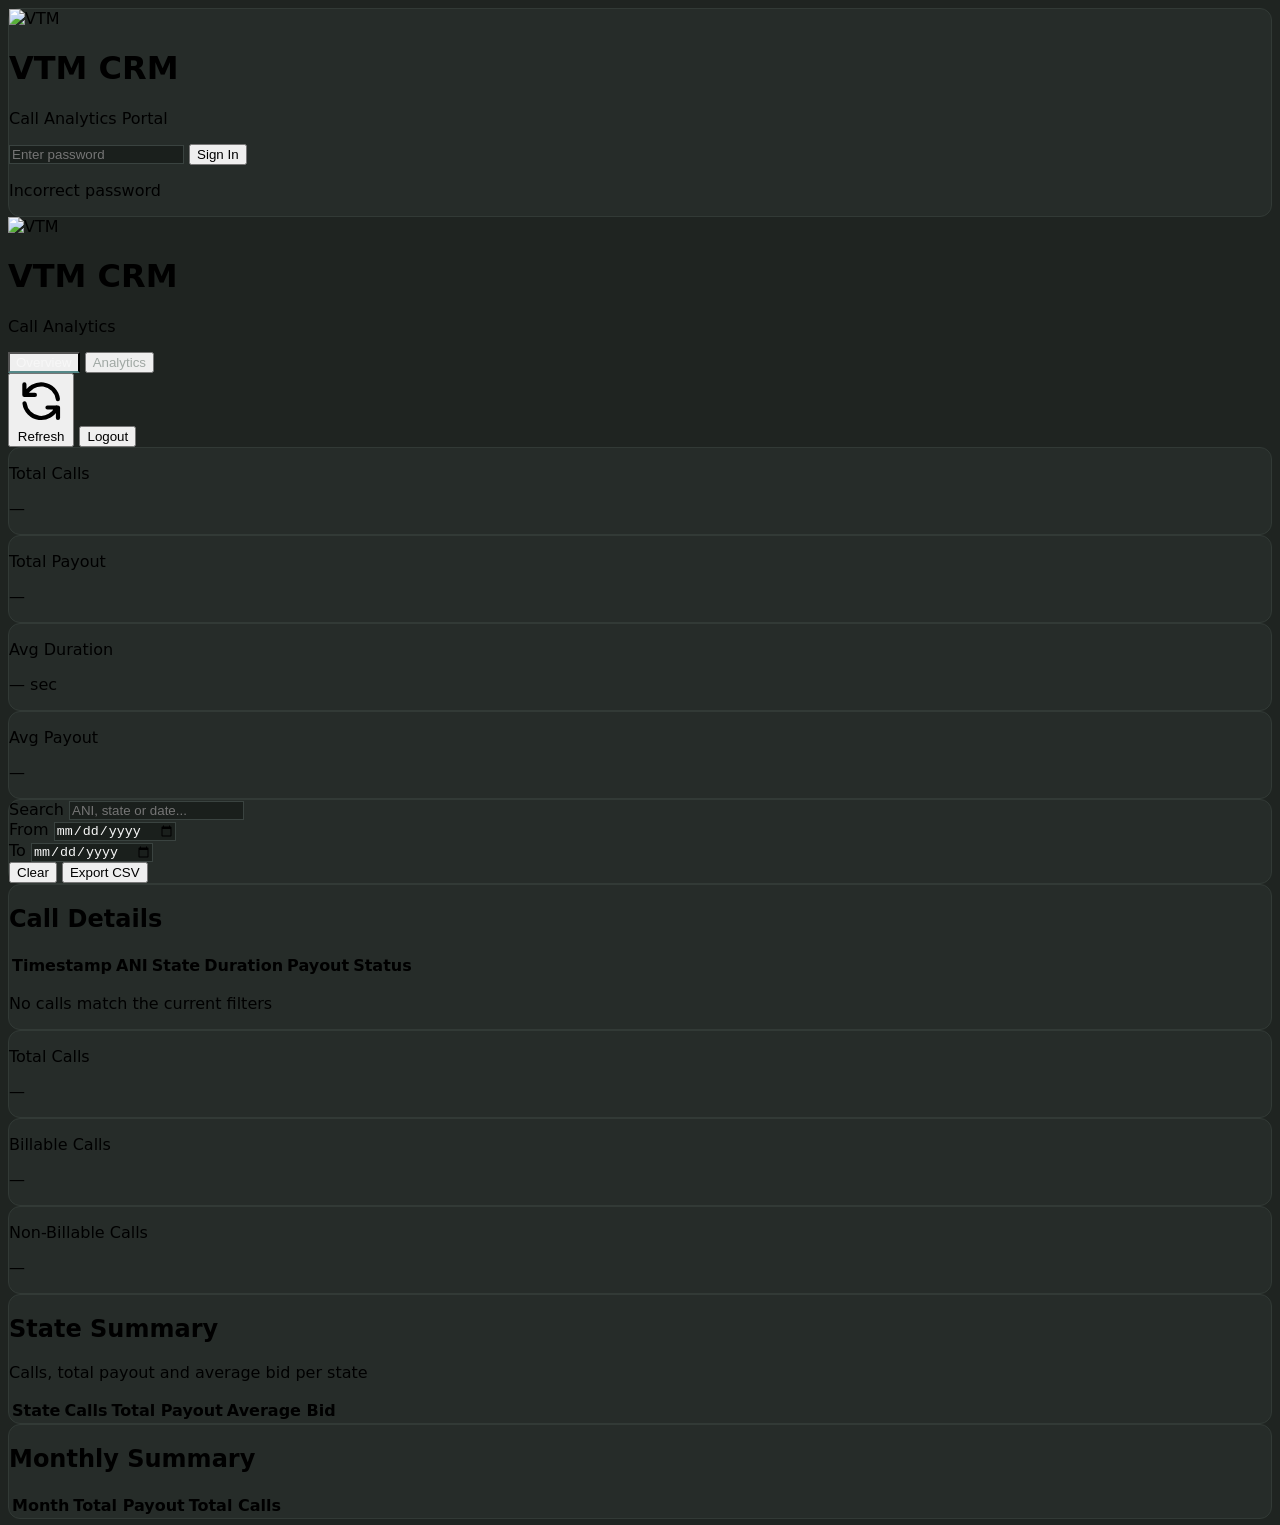
==== index.html @ 5e081486 "Update index.html" ====
<!DOCTYPE html>
<html>
<head>
  <meta charset="UTF-8">
  <meta name="viewport" content="width=device-width, initial-scale=1.0">
  <title>VTM CRM</title>
  <script src="https://cdn.tailwindcss.com"></script>
  <style>
    body { font-family: 'Inter', system-ui, -apple-system, sans-serif; background: #1F2421; }
    .card {
      background: #262c29;
      border: 1px solid #323a36;
      border-radius: 12px;
    }
    .input-dark {
      background: #1a1f1c;
      border: 1px solid #3a4340;
      color: #F7F7F7;
    }
    .input-dark:focus {
      outline: none;
      border-color: #548888;
      box-shadow: 0 0 0 3px rgba(84, 136, 136, 0.25);
    }
    .nav-link { color: #a0a8a4; transition: all 0.2s; }
    .nav-link.active { color: #F7F7F7; border-bottom: 2px solid #548888; }
    .nav-link:hover { color: #F7F7F7; }
    ::-webkit-scrollbar { width: 6px; height: 6px; }
    ::-webkit-scrollbar-track { background: #1a1f1c; }
    ::-webkit-scrollbar-thumb { background: #3a4340; border-radius: 3px; }
  </style>
</head>
<body class="text-[#F7F7F7] min-h-screen">

  <!-- LOGIN -->
  <div id="loginScreen" class="min-h-screen flex items-center justify-center p-4">
    <div class="card w-full max-w-md p-8 shadow-2xl">
      <div class="text-center mb-8">
        <img src="https://vocaltechmarketing.com/images/logo.png" alt="VTM" class="mx-auto h-16 w-auto mb-5">
        <h1 class="text-2xl font-bold tracking-tight">VTM CRM</h1>
        <p class="text-gray-400 text-sm mt-1">Call Analytics Portal</p>
      </div>
      <input id="passwordInput" type="password" placeholder="Enter password"
             class="input-dark w-full px-4 py-3 rounded-lg mb-4 text-sm"
             onkeypress="if(event.key==='Enter') login()">
      <button onclick="login()" id="loginBtn"
              class="w-full bg-[#548888] hover:bg-[#436d6d] text-white font-medium py-3 rounded-lg transition text-sm">
        Sign In
      </button>
      <p id="loginError" class="text-red-400 text-sm mt-4 text-center hidden">Incorrect password</p>
    </div>
  </div>

  <!-- DASHBOARD -->
  <div id="dashboard" class="hidden">
    <header class="bg-[#1a1f1c] border-b border-[#323a36] sticky top-0 z-20">
      <div class="max-w-7xl mx-auto px-4 sm:px-6 py-3 flex flex-wrap items-center justify-between gap-4">
        <div class="flex items-center gap-8">
          <div class="flex items-center gap-3">
            <img src="https://vocaltechmarketing.com/images/logo.png" alt="VTM" class="h-9 w-auto">
            <div>
              <h1 class="font-semibold leading-tight">VTM CRM</h1>
              <p class="text-xs text-gray-400">Call Analytics</p>
            </div>
          </div>
          <nav class="flex gap-6 text-sm font-medium">
            <button onclick="showPage('overview')" id="navOverview" class="nav-link active pb-1">Overview</button>
            <button onclick="showPage('analytics')" id="navAnalytics" class="nav-link pb-1">Analytics</button>
          </nav>
        </div>
        <div class="flex items-center gap-2">
          <button onclick="refreshData()" id="refreshBtn"
                  class="px-3.5 py-2 bg-[#548888] hover:bg-[#436d6d] text-white text-sm font-medium rounded-lg transition flex items-center gap-2">
            <svg class="w-4 h-4" fill="none" stroke="currentColor" viewBox="0 0 24 24"><path stroke-linecap="round" stroke-linejoin="round" stroke-width="2" d="M4 4v5h.582m15.356 2A8.001 8.001 0 004.582 9m0 0H9m11 11v-5h-.581m0 0a8.003 8.003 0 01-15.357-2m15.357 2H15"/></svg>
            Refresh
          </button>
          <button onclick="logout()" class="px-3.5 py-2 bg-[#2a322f] hover:bg-[#353e3a] text-gray-300 text-sm font-medium rounded-lg transition">
            Logout
          </button>
        </div>
      </div>
    </header>

    <main class="max-w-7xl mx-auto px-4 sm:px-6 py-6">

      <!-- OVERVIEW -->
      <div id="pageOverview" class="space-y-6">
        <div class="grid grid-cols-2 lg:grid-cols-4 gap-4">
          <div class="card p-5">
            <p class="text-xs font-medium text-gray-400 uppercase tracking-wider">Total Calls</p>
            <p id="metricCalls" class="text-3xl font-bold mt-2">—</p>
          </div>
          <div class="card p-5">
            <p class="text-xs font-medium text-gray-400 uppercase tracking-wider">Total Payout</p>
            <p id="metricPayout" class="text-3xl font-bold text-[#FBB13C] mt-2">—</p>
          </div>
          <div class="card p-5">
            <p class="text-xs font-medium text-gray-400 uppercase tracking-wider">Avg Duration</p>
            <p id="metricDuration" class="text-3xl font-bold mt-2">— <span class="text-sm font-normal text-gray-400">sec</span></p>
          </div>
          <div class="card p-5">
            <p class="text-xs font-medium text-gray-400 uppercase tracking-wider">Avg Payout</p>
            <p id="metricAvgPayout" class="text-3xl font-bold text-[#FBB13C] mt-2">—</p>
          </div>
        </div>

        <div class="card p-4">
          <div class="flex flex-wrap items-end gap-3">
            <div class="flex-1 min-w-[140px]">
              <label class="block text-xs text-gray-400 mb-1.5">Search</label>
              <input id="searchInput" type="text" placeholder="ANI, state or date..."
                     class="input-dark w-full px-3 py-2 rounded-lg text-sm" oninput="applyFilters()">
            </div>
            <div>
              <label class="block text-xs text-gray-400 mb-1.5">From</label>
              <input id="dateFrom" type="date" class="input-dark px-3 py-2 rounded-lg text-sm" onchange="applyFilters()">
            </div>
            <div>
              <label class="block text-xs text-gray-400 mb-1.5">To</label>
              <input id="dateTo" type="date" class="input-dark px-3 py-2 rounded-lg text-sm" onchange="applyFilters()">
            </div>
            <button onclick="clearFilters()" class="px-3 py-2 bg-[#2a322f] hover:bg-[#353e3a] text-gray-300 text-sm rounded-lg">Clear</button>
            <button onclick="exportCSV()" class="px-3.5 py-2 bg-[#F7F7F7] hover:bg-white text-[#1F2421] text-sm font-medium rounded-lg ml-auto">Export CSV</button>
          </div>
        </div>

        <div class="card overflow-hidden">
          <div class="px-5 py-4 border-b border-[#323a36] flex items-center justify-between">
            <h2 class="font-semibold">Call Details</h2>
            <span id="rowCount" class="text-xs text-gray-400"></span>
          </div>
          <div class="overflow-x-auto">
            <table class="w-full text-sm">
              <thead>
                <tr class="text-left text-xs text-gray-400 uppercase tracking-wider bg-[#1a1f1c]">
                  <th class="px-5 py-3 font-medium">Timestamp</th>
                  <th class="px-5 py-3 font-medium">ANI</th>
                  <th class="px-5 py-3 font-medium">State</th>
                  <th class="px-5 py-3 font-medium">Duration</th>
                  <th class="px-5 py-3 font-medium">Payout</th>
                  <th class="px-5 py-3 font-medium">Status</th>
                </tr>
              </thead>
              <tbody id="callsBody" class="divide-y divide-[#323a36]"></tbody>
            </table>
          </div>
          <div id="noCalls" class="hidden py-16 text-center">
            <p class="text-gray-500 text-sm">No calls match the current filters</p>
          </div>
        </div>
      </div>

      <!-- ANALYTICS -->
      <div id="pageAnalytics" class="hidden space-y-6">
        <div class="grid grid-cols-1 sm:grid-cols-3 gap-4">
          <div class="card p-5">
            <p class="text-xs font-medium text-gray-400 uppercase tracking-wider">Total Calls</p>
            <p id="metricTotalCallsAnalytics" class="text-3xl font-bold text-white mt-2">—</p>
          </div>
          <div class="card p-5">
            <p class="text-xs font-medium text-gray-400 uppercase tracking-wider">Billable Calls</p>
            <p id="metricBillable" class="text-3xl font-bold text-[#548888] mt-2">—</p>
          </div>
          <div class="card p-5">
            <p class="text-xs font-medium text-gray-400 uppercase tracking-wider">Non-Billable Calls</p>
            <p id="metricNonBillable" class="text-3xl font-bold text-gray-400 mt-2">—</p>
          </div>
        </div>

        <div class="card overflow-hidden">
          <div class="px-5 py-4 border-b border-[#323a36]">
            <h2 class="font-semibold">State Summary</h2>
            <p class="text-xs text-gray-400 mt-1">Calls, total payout and average bid per state</p>
          </div>
          <div class="overflow-x-auto">
            <table class="w-full text-sm">
              <thead>
                <tr class="text-left text-xs text-gray-400 uppercase tracking-wider bg-[#1a1f1c]">
                  <th class="px-5 py-3 font-medium">State</th>
                  <th class="px-5 py-3 font-medium">Calls</th>
                  <th class="px-5 py-3 font-medium">Total Payout</th>
                  <th class="px-5 py-3 font-medium">Average Bid</th>
                </tr>
              </thead>
              <tbody id="stateBody" class="divide-y divide-[#323a36]"></tbody>
            </table>
          </div>
        </div>

        <div class="card overflow-hidden">
          <div class="px-5 py-4 border-b border-[#323a36]">
            <h2 class="font-semibold">Monthly Summary</h2>
          </div>
          <div class="overflow-x-auto">
            <table class="w-full text-sm">
              <thead>
                <tr class="text-left text-xs text-gray-400 uppercase tracking-wider bg-[#1a1f1c]">
                  <th class="px-5 py-3 font-medium">Month</th>
                  <th class="px-5 py-3 font-medium">Total Payout</th>
                  <th class="px-5 py-3 font-medium">Total Calls</th>
                </tr>
              </thead>
              <tbody id="monthlyBody" class="divide-y divide-[#323a36]"></tbody>
            </table>
          </div>
        </div>
      </div>
    </main>
  </div>

  <script>
    // ====================== CONFIG ======================
    const API_URL = "https://script.google.com/macros/s/AKfycbw7CBJksXRQFzwTvwCWUKfp-S_1BUUNfo4c4y-22emeX81jRa0PRHkiiJ8lFwRQpMAqVA/exec";

    let allCalls = [];
    let allMonthly = [];
    let autoRefreshTimer = null;

    // ====================== API HELPER ======================
    function formatTimestamp(val) {
  if (!val) return '—';
  // If it's already clean
  if (typeof val === 'string' && /^\d{4}-\d{2}-\d{2}/.test(val)) {
    return val;
  }
  // If it's a long date string or Date object
  const d = new Date(val);
  if (isNaN(d.getTime())) return val;
  
  const pad = n => String(n).padStart(2, '0');
  return `${d.getFullYear()}-${pad(d.getMonth()+1)}-${pad(d.getDate())} ${pad(d.getHours())}:${pad(d.getMinutes())}:${pad(d.getSeconds())}`;
}
    async function apiCall(action, params = {}) {
      const url = new URL(API_URL);
      url.searchParams.set("action", action);
      for (const key in params) {
        url.searchParams.set(key, params[key]);
      }

      const res = await fetch(url.toString());
      if (!res.ok) throw new Error("Network error");
      return await res.json();
    }

    // ====================== AUTH ======================
    async function login() {
      const pwd = document.getElementById('passwordInput').value;
      const btn = document.getElementById('loginBtn');
      btn.disabled = true;
      btn.textContent = "Signing in...";

      try {
        const result = await apiCall("login", { password: pwd });
        if (result.success) {
          document.getElementById('loginScreen').classList.add('hidden');
          document.getElementById('dashboard').classList.remove('hidden');
          loadAll();
          autoRefreshTimer = setInterval(loadAll, 60000);
        } else {
          document.getElementById('loginError').classList.remove('hidden');
        }
      } catch (err) {
        alert("Login failed: " + err.message);
      } finally {
        btn.disabled = false;
        btn.textContent = "Sign In";
      }
    }

    function logout() {
      if (autoRefreshTimer) clearInterval(autoRefreshTimer);
      document.getElementById('dashboard').classList.add('hidden');
      document.getElementById('loginScreen').classList.remove('hidden');
      document.getElementById('passwordInput').value = '';
      document.getElementById('loginError').classList.add('hidden');
    }

    // ====================== DATA ======================
    async function loadAll() {
      try {
        const [callsRes, monthlyRes] = await Promise.all([
          apiCall("getCalls"),
          apiCall("getMonthly")
        ]);

        allCalls = callsRes.data || [];
        allMonthly = monthlyRes.data || [];

        applyFilters();
        renderMonthly(allMonthly);

        if (!document.getElementById('pageAnalytics').classList.contains('hidden')) {
          renderStateTable();
          updateBillableMetrics();
        }
      } catch (err) {
        console.error("Load failed:", err);
      }
    }

    function getFilteredCalls() {
      const q = (document.getElementById('searchInput').value || '').toLowerCase().trim();
      const from = document.getElementById('dateFrom').value;
      const to = document.getElementById('dateTo').value;

      return allCalls.filter(r => {
        if (q) {
          const hay = `${r.ani || ''} ${r.state || ''} ${r.dts || ''}`.toLowerCase();
          if (!hay.includes(q)) return false;
        }
        if (from || to) {
          const datePart = (r.dts || '').slice(0, 10);
          if (from && datePart < from) return false;
          if (to && datePart > to) return false;
        }
        return true;
      });
    }

    function applyFilters() {
      const filtered = getFilteredCalls();
      renderCalls(filtered);
      updateMetrics(filtered);
    }

    function clearFilters() {
      document.getElementById('searchInput').value = '';
      document.getElementById('dateFrom').value = '';
      document.getElementById('dateTo').value = '';
      applyFilters();
    }

    function updateMetrics(rows) {
      if (!rows || rows.length === 0) {
        document.getElementById('metricCalls').textContent = '0';
        document.getElementById('metricPayout').textContent = '$0.00';
        document.getElementById('metricDuration').innerHTML = '0 <span class="text-sm font-normal text-gray-400">sec</span>';
        document.getElementById('metricAvgPayout').textContent = '$0.00';
        return;
      }
      let totalPayout = 0, totalDuration = 0;
      rows.forEach(c => {
        totalPayout += Number(c.payout) || 0;
        totalDuration += Number(c.call_duration_sec) || 0;
      });
      document.getElementById('metricCalls').textContent = rows.length;
      document.getElementById('metricPayout').textContent = '$' + totalPayout.toFixed(2);
      document.getElementById('metricDuration').innerHTML = Math.round(totalDuration / rows.length) + ' <span class="text-sm font-normal text-gray-400">sec</span>';
      document.getElementById('metricAvgPayout').textContent = '$' + (totalPayout / rows.length).toFixed(2);
    }

    function updateBillableMetrics() {
      let billable = 0, nonBillable = 0;
      allCalls.forEach(c => {
        if (Number(c.payout) > 0) billable++;
        else nonBillable++;
      });
      document.getElementById('metricTotalCallsAnalytics').textContent = allCalls.length;
      document.getElementById('metricBillable').textContent = billable;
      document.getElementById('metricNonBillable').textContent = nonBillable;
    }

    function renderCalls(rows) {
      const tbody = document.getElementById('callsBody');
      const noData = document.getElementById('noCalls');
      const rowCount = document.getElementById('rowCount');
      tbody.innerHTML = '';
      rowCount.textContent = rows.length ? `${rows.length} record${rows.length !== 1 ? 's' : ''}` : '';

      if (!rows || rows.length === 0) {
        noData.classList.remove('hidden');
        return;
      }
      noData.classList.add('hidden');

      rows.forEach(r => {
        const payout = Number(r.payout) || 0;
        const status = payout > 0
          ? '<span class="px-2 py-0.5 rounded text-xs font-medium bg-[#548888]/20 text-[#7ab8b8]">Billable</span>'
          : '<span class="px-2 py-0.5 rounded text-xs font-medium bg-gray-700 text-gray-400">Non-billable</span>';

        const tr = document.createElement('tr');
        tr.className = 'hover:bg-[#2a322f] transition';
        tr.innerHTML = `
          <td class="px-5 py-3 text-gray-300 text-sm">${formatTimestamp(r.dts)}</td>
          <td class="px-5 py-3 font-mono text-sm">${r.ani || '—'}</td>
          <td class="px-5 py-3 text-gray-300">${r.state || '—'}</td>
          <td class="px-5 py-3 text-gray-300">${r.call_duration_sec || '—'}s</td>
          <td class="px-5 py-3 text-[#FBB13C] font-medium">$${payout.toFixed(2)}</td>
          <td class="px-5 py-3">${status}</td>
        `;
        tbody.appendChild(tr);
      });
    }

    function renderMonthly(rows) {
      const tbody = document.getElementById('monthlyBody');
      tbody.innerHTML = '';
      (rows || []).forEach(r => {
        const month = (r.month || '').toString().slice(0, 7);
        const tr = document.createElement('tr');
        tr.className = 'hover:bg-[#2a322f] transition';
        tr.innerHTML = `
          <td class="px-5 py-3">${month || '—'}</td>
          <td class="px-5 py-3 text-[#FBB13C] font-medium">$${Number(r.total_payout || 0).toFixed(2)}</td>
          <td class="px-5 py-3 text-gray-300">${r.total_calls || '—'}</td>
        `;
        tbody.appendChild(tr);
      });
    }

    function getStateStats() {
      const stats = {};
      allCalls.forEach(c => {
        const state = (c.state || 'Unknown').toString().trim().toUpperCase() || 'Unknown';
        if (!stats[state]) stats[state] = { count: 0, totalPayout: 0 };
        stats[state].count += 1;
        stats[state].totalPayout += Number(c.payout) || 0;
      });

      return Object.keys(stats).map(state => ({
        state,
        calls: stats[state].count,
        totalPayout: stats[state].totalPayout,
        avgBid: stats[state].count ? stats[state].totalPayout / stats[state].count : 0
      })).sort((a, b) => b.avgBid - a.avgBid);
    }

    function renderStateTable() {
      const stats = getStateStats();
      const tbody = document.getElementById('stateBody');
      tbody.innerHTML = '';

      if (stats.length === 0) {
        tbody.innerHTML = `<tr><td colspan="4" class="px-5 py-8 text-center text-gray-500">No data yet</td></tr>`;
        return;
      }

      stats.forEach(s => {
        const tr = document.createElement('tr');
        tr.className = 'hover:bg-[#2a322f] transition';
        tr.innerHTML = `
          <td class="px-5 py-3 font-medium">${s.state}</td>
          <td class="px-5 py-3 text-gray-300">${s.calls}</td>
          <td class="px-5 py-3 text-[#FBB13C]">$${s.totalPayout.toFixed(2)}</td>
          <td class="px-5 py-3 text-[#FBB13C] font-medium">$${s.avgBid.toFixed(2)}</td>
        `;
        tbody.appendChild(tr);
      });
    }

    function showPage(page) {
      document.getElementById('pageOverview').classList.toggle('hidden', page !== 'overview');
      document.getElementById('pageAnalytics').classList.toggle('hidden', page !== 'analytics');
      document.getElementById('navOverview').classList.toggle('active', page === 'overview');
      document.getElementById('navAnalytics').classList.toggle('active', page === 'analytics');
      if (page === 'analytics') {
        renderStateTable();
        updateBillableMetrics();
      }
    }

    async function refreshData() {
      const btn = document.getElementById('refreshBtn');
      btn.disabled = true;
      btn.innerHTML = `<svg class="w-4 h-4 animate-spin" fill="none" viewBox="0 0 24 24"><circle class="opacity-25" cx="12" cy="12" r="10" stroke="currentColor" stroke-width="4"/><path class="opacity-75" fill="currentColor" d="M4 12a8 8 0 018-8v4a4 4 0 00-4 4H4z"/></svg> Refreshing...`;

      try {
        const res = await apiCall("refresh");
        if (res.success) {
          await loadAll();
        } else {
          alert("Error: " + res.message);
        }
      } catch (err) {
        alert("Failed: " + err.message);
      } finally {
        btn.disabled = false;
        btn.innerHTML = `<svg class="w-4 h-4" fill="none" stroke="currentColor" viewBox="0 0 24 24"><path stroke-linecap="round" stroke-linejoin="round" stroke-width="2" d="M4 4v5h.582m15.356 2A8.001 8.001 0 004.582 9m0 0H9m11 11v-5h-.581m0 0a8.003 8.003 0 01-15.357-2m15.357 2H15"/></svg> Refresh`;
      }
    }

    function exportCSV() {
      const rows = getFilteredCalls();
      if (!rows.length) { alert('No data to export'); return; }

      const headers = ['dts','ani','state','call_duration_sec','payout','status'];
      const csvRows = rows.map(r => {
        const payout = Number(r.payout) || 0;
        const status = payout > 0 ? 'Billable' : 'Non-billable';
        return [r.dts || '', r.ani || '', r.state || '', r.call_duration_sec || '', payout.toFixed(2), status]
          .map(val => {
            if (String(val).includes(',') || String(val).includes('"')) {
              return `"${String(val).replace(/"/g, '""')}"`;
            }
            return val;
          }).join(',');
      });

      const csv = [headers.join(',')].concat(csvRows).join('\n');
      const blob = new Blob([csv], { type: 'text/csv;charset=utf-8;' });
      const url = URL.createObjectURL(blob);
      const a = document.createElement('a');
      a.href = url;
      a.download = `vtm-calls-${new Date().toISOString().slice(0,10)}.csv`;
      a.click();
      URL.revokeObjectURL(url);
    }
  </script>
</body>
</html>
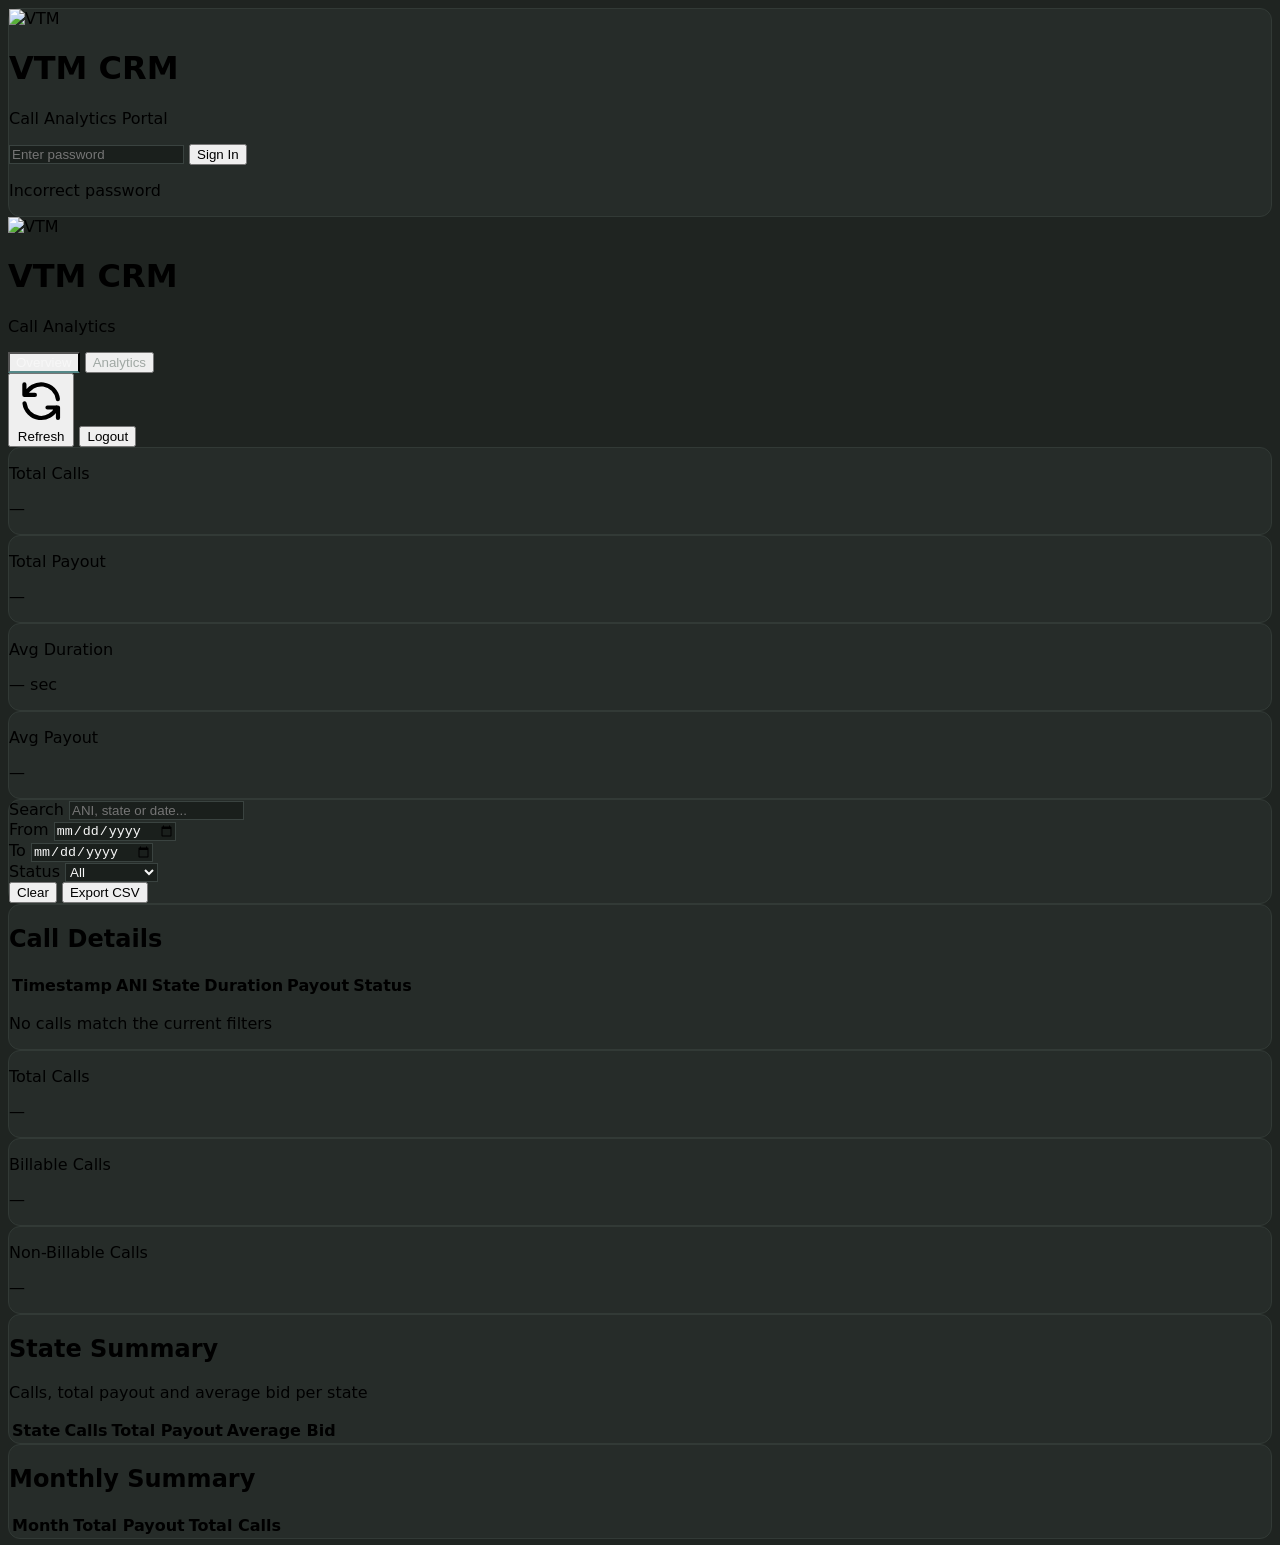
==== commit 26a4333d: "Update index.html" ====
--- a/index.html
+++ b/index.html
@@ -1,10 +1,13 @@
 <!DOCTYPE html>
 <html>
 <head>
+  <base target="_top">
   <meta charset="UTF-8">
   <meta name="viewport" content="width=device-width, initial-scale=1.0">
+  <script src="https://cdn.tailwindcss.com"></script>
   <title>VTM CRM</title>
-  <script src="https://cdn.tailwindcss.com"></script>
+  <link rel="icon" href="https://vocaltechmarketing.com/images/logo.png" type="image/png">
+
   <style>
     body { font-family: 'Inter', system-ui, -apple-system, sans-serif; background: #1F2421; }
     .card {
@@ -36,14 +39,15 @@
   <div id="loginScreen" class="min-h-screen flex items-center justify-center p-4">
     <div class="card w-full max-w-md p-8 shadow-2xl">
       <div class="text-center mb-8">
-        <img src="https://vocaltechmarketing.com/images/logo.png" alt="VTM" class="mx-auto h-16 w-auto mb-5">
+        <img src="https://vocaltechmarketing.com/images/logo.png" 
+             alt="VTM" class="mx-auto h-16 w-auto mb-5">
         <h1 class="text-2xl font-bold tracking-tight">VTM CRM</h1>
         <p class="text-gray-400 text-sm mt-1">Call Analytics Portal</p>
       </div>
       <input id="passwordInput" type="password" placeholder="Enter password"
              class="input-dark w-full px-4 py-3 rounded-lg mb-4 text-sm"
              onkeypress="if(event.key==='Enter') login()">
-      <button onclick="login()" id="loginBtn"
+      <button onclick="login()"
               class="w-full bg-[#548888] hover:bg-[#436d6d] text-white font-medium py-3 rounded-lg transition text-sm">
         Sign In
       </button>
@@ -57,7 +61,8 @@
       <div class="max-w-7xl mx-auto px-4 sm:px-6 py-3 flex flex-wrap items-center justify-between gap-4">
         <div class="flex items-center gap-8">
           <div class="flex items-center gap-3">
-            <img src="https://vocaltechmarketing.com/images/logo.png" alt="VTM" class="h-9 w-auto">
+            <img src="https://vocaltechmarketing.com/images/logo.png" 
+                 alt="VTM" class="h-9 w-auto">
             <div>
               <h1 class="font-semibold leading-tight">VTM CRM</h1>
               <p class="text-xs text-gray-400">Call Analytics</p>
@@ -83,7 +88,7 @@
 
     <main class="max-w-7xl mx-auto px-4 sm:px-6 py-6">
 
-      <!-- OVERVIEW -->
+      <!-- ==================== OVERVIEW ==================== -->
       <div id="pageOverview" class="space-y-6">
         <div class="grid grid-cols-2 lg:grid-cols-4 gap-4">
           <div class="card p-5">
@@ -104,26 +109,48 @@
           </div>
         </div>
 
+        <!-- Filters -->
         <div class="card p-4">
           <div class="flex flex-wrap items-end gap-3">
-            <div class="flex-1 min-w-[140px]">
+            <div class="flex-1 min-w-[160px]">
               <label class="block text-xs text-gray-400 mb-1.5">Search</label>
               <input id="searchInput" type="text" placeholder="ANI, state or date..."
-                     class="input-dark w-full px-3 py-2 rounded-lg text-sm" oninput="applyFilters()">
+                     class="input-dark w-full px-3 py-2 rounded-lg text-sm"
+                     oninput="applyFilters()">
             </div>
+
             <div>
               <label class="block text-xs text-gray-400 mb-1.5">From</label>
               <input id="dateFrom" type="date" class="input-dark px-3 py-2 rounded-lg text-sm" onchange="applyFilters()">
             </div>
+
             <div>
               <label class="block text-xs text-gray-400 mb-1.5">To</label>
               <input id="dateTo" type="date" class="input-dark px-3 py-2 rounded-lg text-sm" onchange="applyFilters()">
             </div>
-            <button onclick="clearFilters()" class="px-3 py-2 bg-[#2a322f] hover:bg-[#353e3a] text-gray-300 text-sm rounded-lg">Clear</button>
-            <button onclick="exportCSV()" class="px-3.5 py-2 bg-[#F7F7F7] hover:bg-white text-[#1F2421] text-sm font-medium rounded-lg ml-auto">Export CSV</button>
-          </div>
-        </div>
-
+
+            <div>
+              <label class="block text-xs text-gray-400 mb-1.5">Status</label>
+              <select id="statusFilter" class="input-dark px-3 py-2 rounded-lg text-sm" onchange="applyFilters()">
+                <option value="all">All</option>
+                <option value="billable">Billable</option>
+                <option value="non-billable">Non-billable</option>
+              </select>
+            </div>
+
+            <button onclick="clearFilters()"
+                    class="px-3 py-2 bg-[#2a322f] hover:bg-[#353e3a] text-gray-300 text-sm rounded-lg transition">
+              Clear
+            </button>
+
+            <button onclick="exportCSV()"
+                    class="px-3.5 py-2 bg-[#F7F7F7] hover:bg-white text-[#1F2421] text-sm font-medium rounded-lg transition ml-auto">
+              Export CSV
+            </button>
+          </div>
+        </div>
+
+        <!-- Call Details -->
         <div class="card overflow-hidden">
           <div class="px-5 py-4 border-b border-[#323a36] flex items-center justify-between">
             <h2 class="font-semibold">Call Details</h2>
@@ -150,8 +177,10 @@
         </div>
       </div>
 
-      <!-- ANALYTICS -->
+      <!-- ==================== ANALYTICS ==================== -->
       <div id="pageAnalytics" class="hidden space-y-6">
+
+        <!-- Total / Billable / Non-billable -->
         <div class="grid grid-cols-1 sm:grid-cols-3 gap-4">
           <div class="card p-5">
             <p class="text-xs font-medium text-gray-400 uppercase tracking-wider">Total Calls</p>
@@ -167,6 +196,7 @@
           </div>
         </div>
 
+        <!-- State Summary -->
         <div class="card overflow-hidden">
           <div class="px-5 py-4 border-b border-[#323a36]">
             <h2 class="font-semibold">State Summary</h2>
@@ -187,6 +217,7 @@
           </div>
         </div>
 
+        <!-- Monthly Summary -->
         <div class="card overflow-hidden">
           <div class="px-5 py-4 border-b border-[#323a36]">
             <h2 class="font-semibold">Monthly Summary</h2>
@@ -204,54 +235,31 @@
             </table>
           </div>
         </div>
+
       </div>
     </main>
   </div>
 
   <script>
-    // ====================== CONFIG ======================
-    const API_URL = "https://script.google.com/macros/s/AKfycbw7CBJksXRQFzwTvwCWUKfp-S_1BUUNfo4c4y-22emeX81jRa0PRHkiiJ8lFwRQpMAqVA/exec";
-
     let allCalls = [];
     let allMonthly = [];
     let autoRefreshTimer = null;
 
-    // ====================== API HELPER ======================
-    function formatTimestamp(val) {
-  if (!val) return '—';
-  // If it's already clean
-  if (typeof val === 'string' && /^\d{4}-\d{2}-\d{2}/.test(val)) {
-    return val;
-  }
-  // If it's a long date string or Date object
-  const d = new Date(val);
-  if (isNaN(d.getTime())) return val;
-  
-  const pad = n => String(n).padStart(2, '0');
-  return `${d.getFullYear()}-${pad(d.getMonth()+1)}-${pad(d.getDate())} ${pad(d.getHours())}:${pad(d.getMinutes())}:${pad(d.getSeconds())}`;
-}
-    async function apiCall(action, params = {}) {
-      const url = new URL(API_URL);
-      url.searchParams.set("action", action);
-      for (const key in params) {
-        url.searchParams.set(key, params[key]);
+    function showPage(page) {
+      document.getElementById('pageOverview').classList.toggle('hidden', page !== 'overview');
+      document.getElementById('pageAnalytics').classList.toggle('hidden', page !== 'analytics');
+      document.getElementById('navOverview').classList.toggle('active', page === 'overview');
+      document.getElementById('navAnalytics').classList.toggle('active', page === 'analytics');
+      if (page === 'analytics') {
+        renderStateTable();
+        updateBillableMetrics();
       }
-
-      const res = await fetch(url.toString());
-      if (!res.ok) throw new Error("Network error");
-      return await res.json();
-    }
-
-    // ====================== AUTH ======================
-    async function login() {
+    }
+
+    function login() {
       const pwd = document.getElementById('passwordInput').value;
-      const btn = document.getElementById('loginBtn');
-      btn.disabled = true;
-      btn.textContent = "Signing in...";
-
-      try {
-        const result = await apiCall("login", { password: pwd });
-        if (result.success) {
+      google.script.run.withSuccessHandler(ok => {
+        if (ok) {
           document.getElementById('loginScreen').classList.add('hidden');
           document.getElementById('dashboard').classList.remove('hidden');
           loadAll();
@@ -259,12 +267,7 @@
         } else {
           document.getElementById('loginError').classList.remove('hidden');
         }
-      } catch (err) {
-        alert("Login failed: " + err.message);
-      } finally {
-        btn.disabled = false;
-        btn.textContent = "Sign In";
-      }
+      }).checkPassword(pwd);
     }
 
     function logout() {
@@ -275,44 +278,51 @@
       document.getElementById('loginError').classList.add('hidden');
     }
 
-    // ====================== DATA ======================
-    async function loadAll() {
-      try {
-        const [callsRes, monthlyRes] = await Promise.all([
-          apiCall("getCalls"),
-          apiCall("getMonthly")
-        ]);
-
-        allCalls = callsRes.data || [];
-        allMonthly = monthlyRes.data || [];
-
+    function loadAll() {
+      google.script.run.withSuccessHandler(data => {
+        allCalls = data || [];
         applyFilters();
-        renderMonthly(allMonthly);
-
         if (!document.getElementById('pageAnalytics').classList.contains('hidden')) {
           renderStateTable();
           updateBillableMetrics();
         }
-      } catch (err) {
-        console.error("Load failed:", err);
-      }
+      }).getCalls();
+
+      google.script.run.withSuccessHandler(data => {
+        allMonthly = data || [];
+        renderMonthly(allMonthly);
+      }).getMonthly();
     }
 
     function getFilteredCalls() {
       const q = (document.getElementById('searchInput').value || '').toLowerCase().trim();
       const from = document.getElementById('dateFrom').value;
       const to = document.getElementById('dateTo').value;
+      const statusFilter = document.getElementById('statusFilter')?.value || 'all';
 
       return allCalls.filter(r => {
+        // Text search
         if (q) {
           const hay = `${r.ani || ''} ${r.state || ''} ${r.dts || ''}`.toLowerCase();
           if (!hay.includes(q)) return false;
         }
+
+        // Date filter
         if (from || to) {
-          const datePart = (r.dts || '').slice(0, 10);
-          if (from && datePart < from) return false;
-          if (to && datePart > to) return false;
+          let datePart = '';
+          if (r.dts) {
+            datePart = String(r.dts).trim().slice(0, 10);
+          }
+          if (from && datePart && datePart < from) return false;
+          if (to && datePart && datePart > to) return false;
+          if ((from || to) && !datePart) return false;
         }
+
+        // Status filter
+        const payout = Number(r.payout) || 0;
+        if (statusFilter === 'billable' && payout <= 0) return false;
+        if (statusFilter === 'non-billable' && payout > 0) return false;
+
         return true;
       });
     }
@@ -327,6 +337,7 @@
       document.getElementById('searchInput').value = '';
       document.getElementById('dateFrom').value = '';
       document.getElementById('dateTo').value = '';
+      document.getElementById('statusFilter').value = 'all';
       applyFilters();
     }
 
@@ -350,7 +361,8 @@
     }
 
     function updateBillableMetrics() {
-      let billable = 0, nonBillable = 0;
+      let billable = 0;
+      let nonBillable = 0;
       allCalls.forEach(c => {
         if (Number(c.payout) > 0) billable++;
         else nonBillable++;
@@ -366,23 +378,21 @@
       const rowCount = document.getElementById('rowCount');
       tbody.innerHTML = '';
       rowCount.textContent = rows.length ? `${rows.length} record${rows.length !== 1 ? 's' : ''}` : '';
-
       if (!rows || rows.length === 0) {
         noData.classList.remove('hidden');
         return;
       }
       noData.classList.add('hidden');
-
       rows.forEach(r => {
         const payout = Number(r.payout) || 0;
-        const status = payout > 0
+        const status = payout > 0 
           ? '<span class="px-2 py-0.5 rounded text-xs font-medium bg-[#548888]/20 text-[#7ab8b8]">Billable</span>'
           : '<span class="px-2 py-0.5 rounded text-xs font-medium bg-gray-700 text-gray-400">Non-billable</span>';
 
         const tr = document.createElement('tr');
         tr.className = 'hover:bg-[#2a322f] transition';
         tr.innerHTML = `
-          <td class="px-5 py-3 text-gray-300 text-sm">${formatTimestamp(r.dts)}</td>
+          <td class="px-5 py-3 text-gray-300 text-sm">${r.dts || '—'}</td>
           <td class="px-5 py-3 font-mono text-sm">${r.ani || '—'}</td>
           <td class="px-5 py-3 text-gray-300">${r.state || '—'}</td>
           <td class="px-5 py-3 text-gray-300">${r.call_duration_sec || '—'}s</td>
@@ -396,12 +406,33 @@
     function renderMonthly(rows) {
       const tbody = document.getElementById('monthlyBody');
       tbody.innerHTML = '';
+
       (rows || []).forEach(r => {
-        const month = (r.month || '').toString().slice(0, 7);
+        let monthDisplay = r.month || '—';
+
+        if (monthDisplay instanceof Date) {
+          const year = monthDisplay.getFullYear();
+          const month = String(monthDisplay.getMonth() + 1).padStart(2, '0');
+          monthDisplay = `${year}-${month}`;
+        } else {
+          monthDisplay = String(monthDisplay).trim();
+          const match = monthDisplay.match(/(\d{4})-(\d{2})/);
+          if (match) {
+            monthDisplay = `${match[1]}-${match[2]}`;
+          } else {
+            const d = new Date(monthDisplay);
+            if (!isNaN(d.getTime())) {
+              const year = d.getFullYear();
+              const month = String(d.getMonth() + 1).padStart(2, '0');
+              monthDisplay = `${year}-${month}`;
+            }
+          }
+        }
+
         const tr = document.createElement('tr');
         tr.className = 'hover:bg-[#2a322f] transition';
         tr.innerHTML = `
-          <td class="px-5 py-3">${month || '—'}</td>
+          <td class="px-5 py-3">${monthDisplay}</td>
           <td class="px-5 py-3 text-[#FBB13C] font-medium">$${Number(r.total_payout || 0).toFixed(2)}</td>
           <td class="px-5 py-3 text-gray-300">${r.total_calls || '—'}</td>
         `;
@@ -413,7 +444,9 @@
       const stats = {};
       allCalls.forEach(c => {
         const state = (c.state || 'Unknown').toString().trim().toUpperCase() || 'Unknown';
-        if (!stats[state]) stats[state] = { count: 0, totalPayout: 0 };
+        if (!stats[state]) {
+          stats[state] = { count: 0, totalPayout: 0 };
+        }
         stats[state].count += 1;
         stats[state].totalPayout += Number(c.payout) || 0;
       });
@@ -449,54 +482,46 @@
       });
     }
 
-    function showPage(page) {
-      document.getElementById('pageOverview').classList.toggle('hidden', page !== 'overview');
-      document.getElementById('pageAnalytics').classList.toggle('hidden', page !== 'analytics');
-      document.getElementById('navOverview').classList.toggle('active', page === 'overview');
-      document.getElementById('navAnalytics').classList.toggle('active', page === 'analytics');
-      if (page === 'analytics') {
-        renderStateTable();
-        updateBillableMetrics();
-      }
-    }
-
-    async function refreshData() {
+    function refreshData() {
       const btn = document.getElementById('refreshBtn');
       btn.disabled = true;
       btn.innerHTML = `<svg class="w-4 h-4 animate-spin" fill="none" viewBox="0 0 24 24"><circle class="opacity-25" cx="12" cy="12" r="10" stroke="currentColor" stroke-width="4"/><path class="opacity-75" fill="currentColor" d="M4 12a8 8 0 018-8v4a4 4 0 00-4 4H4z"/></svg> Refreshing...`;
-
-      try {
-        const res = await apiCall("refresh");
-        if (res.success) {
-          await loadAll();
-        } else {
-          alert("Error: " + res.message);
-        }
-      } catch (err) {
-        alert("Failed: " + err.message);
-      } finally {
-        btn.disabled = false;
-        btn.innerHTML = `<svg class="w-4 h-4" fill="none" stroke="currentColor" viewBox="0 0 24 24"><path stroke-linecap="round" stroke-linejoin="round" stroke-width="2" d="M4 4v5h.582m15.356 2A8.001 8.001 0 004.582 9m0 0H9m11 11v-5h-.581m0 0a8.003 8.003 0 01-15.357-2m15.357 2H15"/></svg> Refresh`;
-      }
+      google.script.run
+        .withSuccessHandler(res => {
+          btn.disabled = false;
+          btn.innerHTML = `<svg class="w-4 h-4" fill="none" stroke="currentColor" viewBox="0 0 24 24"><path stroke-linecap="round" stroke-linejoin="round" stroke-width="2" d="M4 4v5h.582m15.356 2A8.001 8.001 0 004.582 9m0 0H9m11 11v-5h-.581m0 0a8.003 8.003 0 01-15.357-2m15.357 2H15"/></svg> Refresh`;
+          if (res.success) loadAll();
+          else alert('Error: ' + res.message);
+        })
+        .withFailureHandler(err => {
+          btn.disabled = false;
+          btn.innerHTML = `Refresh`;
+          alert('Failed: ' + err.message);
+        })
+        .refreshFromPeriscope();
     }
 
     function exportCSV() {
       const rows = getFilteredCalls();
       if (!rows.length) { alert('No data to export'); return; }
-
       const headers = ['dts','ani','state','call_duration_sec','payout','status'];
       const csvRows = rows.map(r => {
         const payout = Number(r.payout) || 0;
         const status = payout > 0 ? 'Billable' : 'Non-billable';
-        return [r.dts || '', r.ani || '', r.state || '', r.call_duration_sec || '', payout.toFixed(2), status]
-          .map(val => {
-            if (String(val).includes(',') || String(val).includes('"')) {
-              return `"${String(val).replace(/"/g, '""')}"`;
-            }
-            return val;
-          }).join(',');
-      });
-
+        return [
+          r.dts || '',
+          r.ani || '',
+          r.state || '',
+          r.call_duration_sec || '',
+          payout.toFixed(2),
+          status
+        ].map(val => {
+          if (String(val).includes(',') || String(val).includes('"')) {
+            return `"${String(val).replace(/"/g, '""')}"`;
+          }
+          return val;
+        }).join(',');
+      });
       const csv = [headers.join(',')].concat(csvRows).join('\n');
       const blob = new Blob([csv], { type: 'text/csv;charset=utf-8;' });
       const url = URL.createObjectURL(blob);
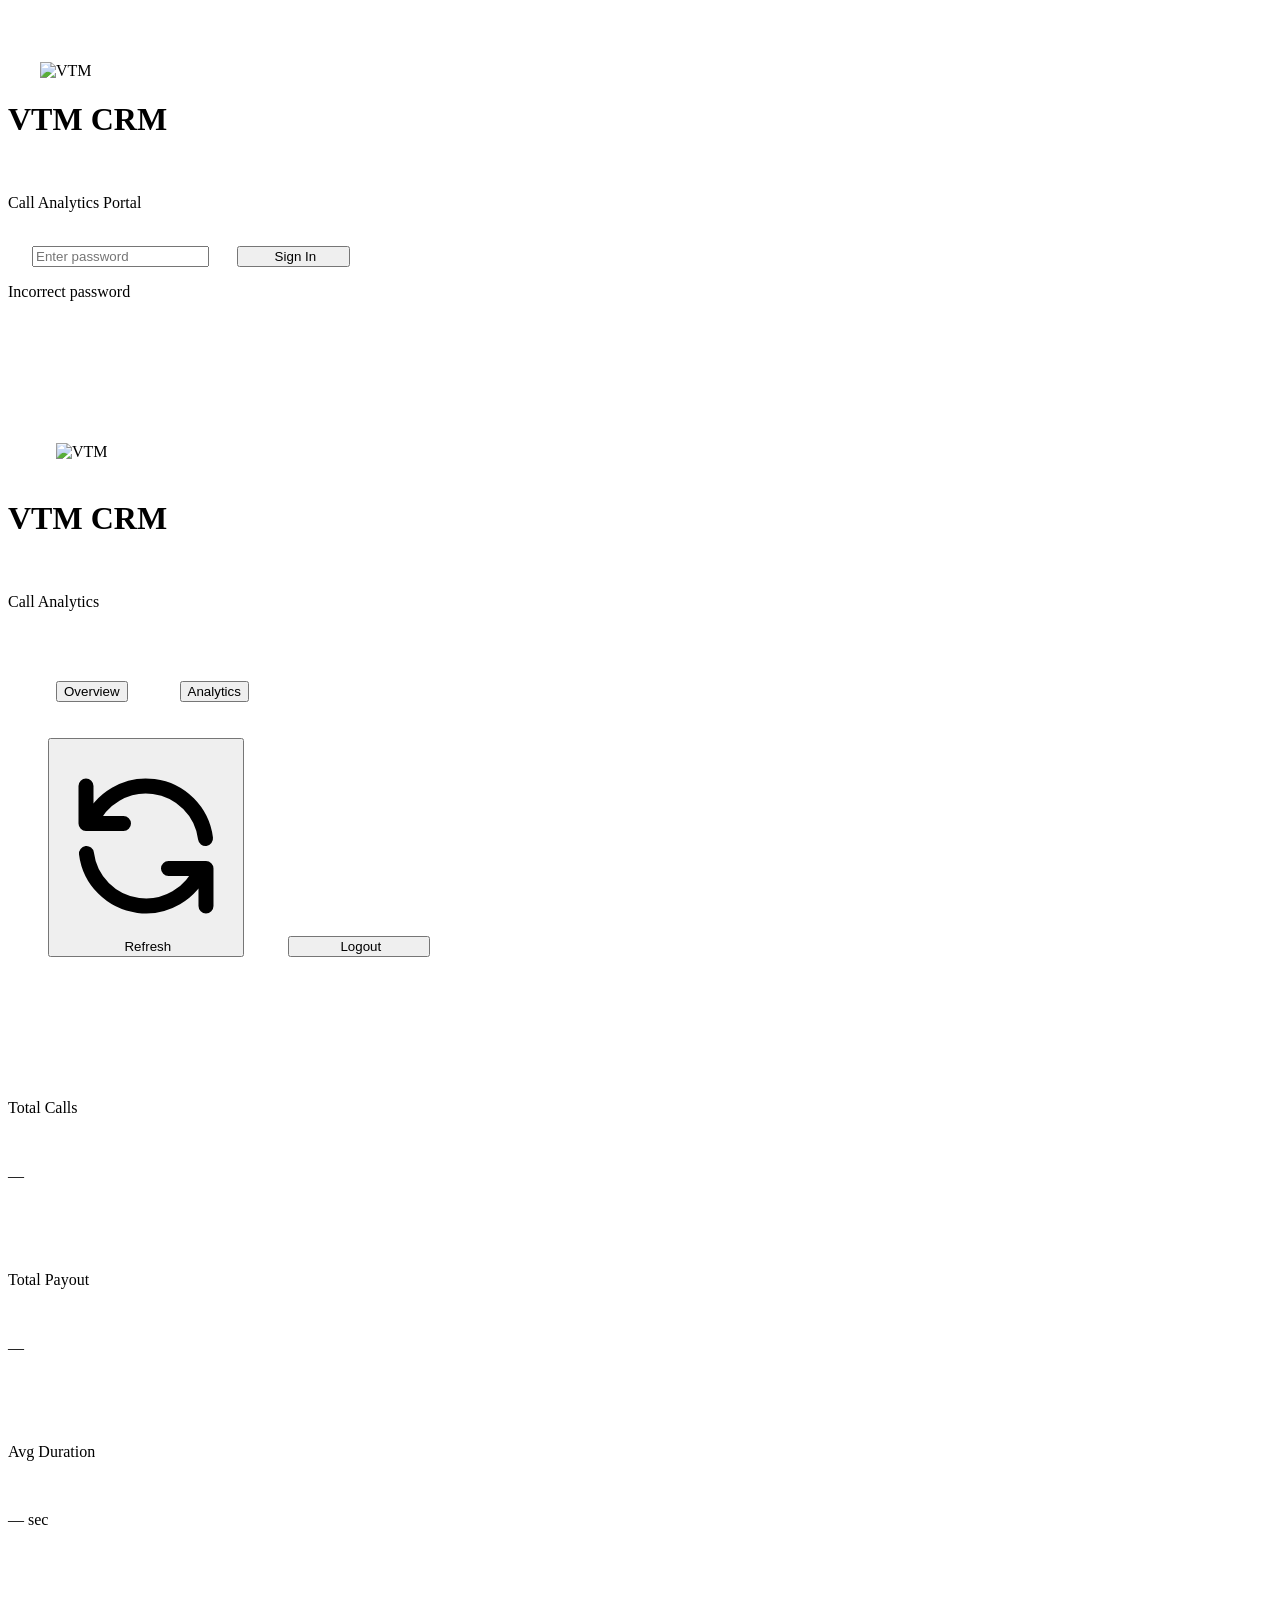
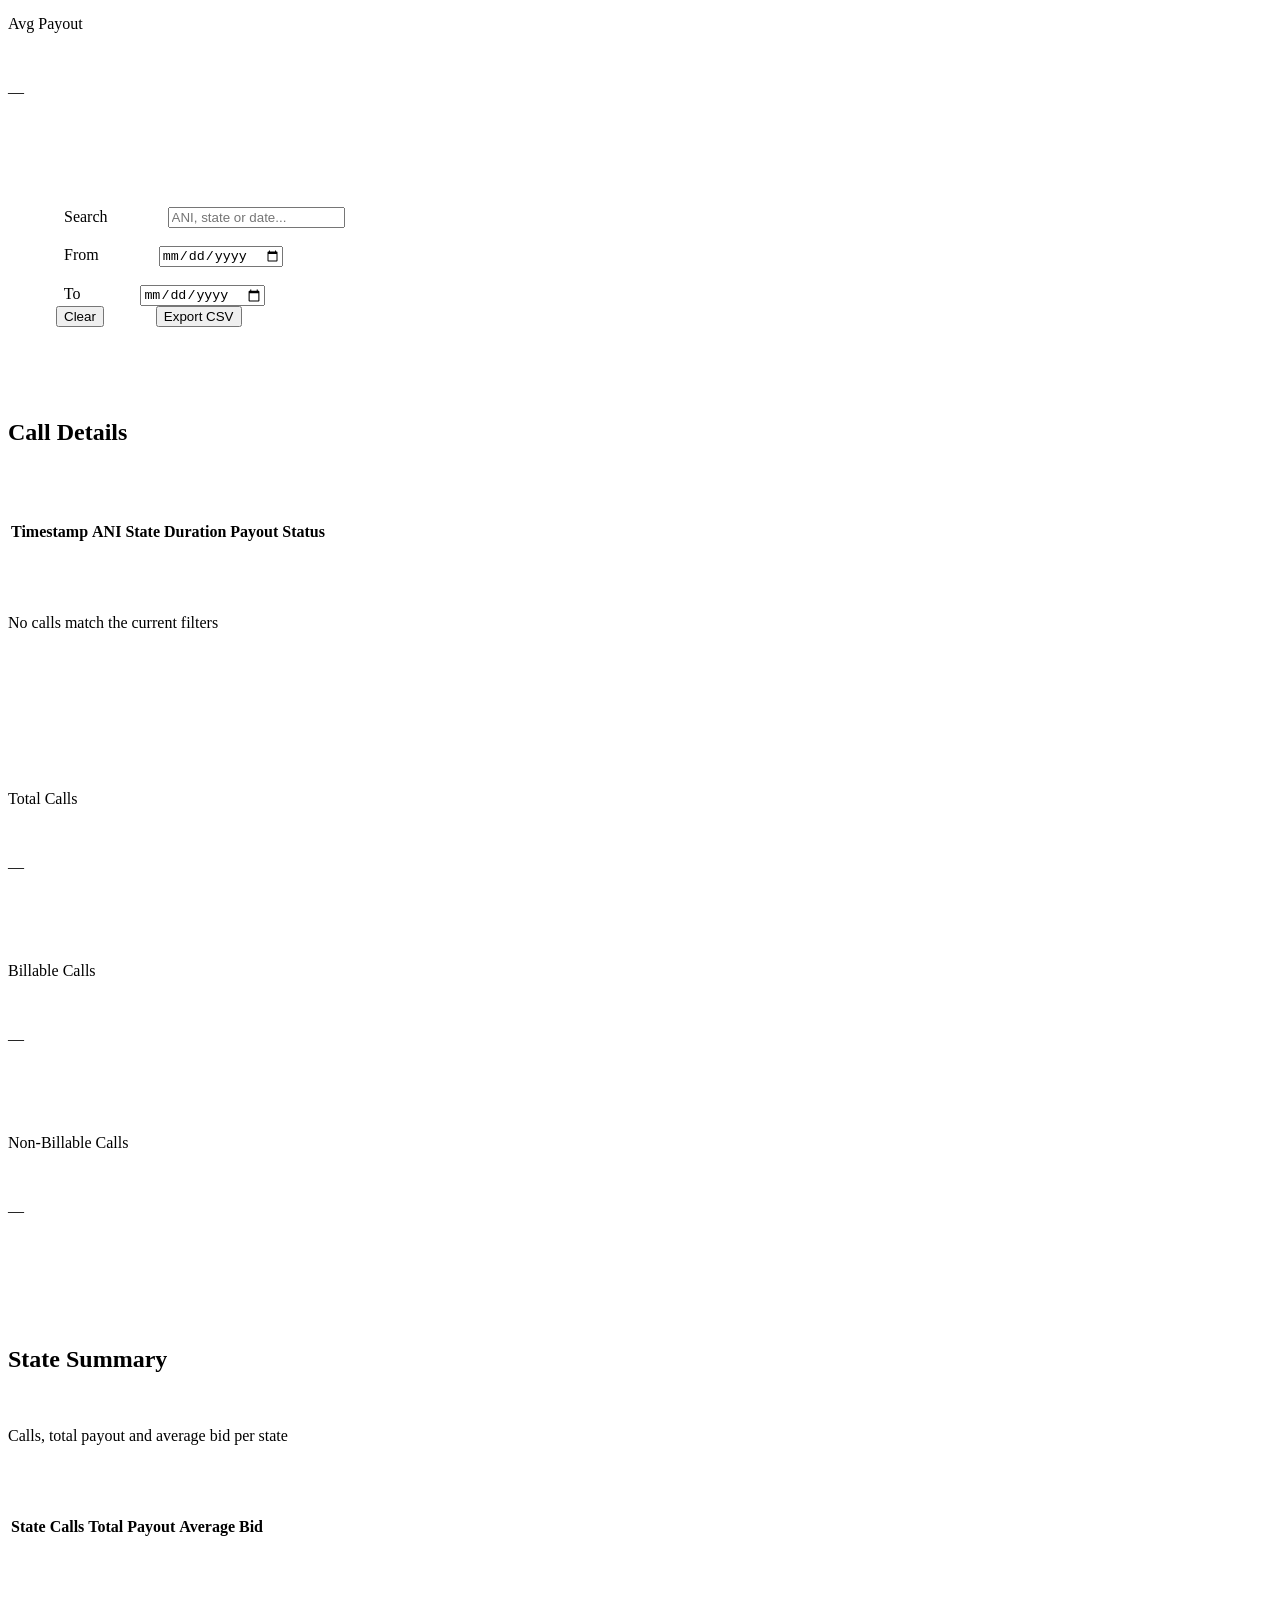
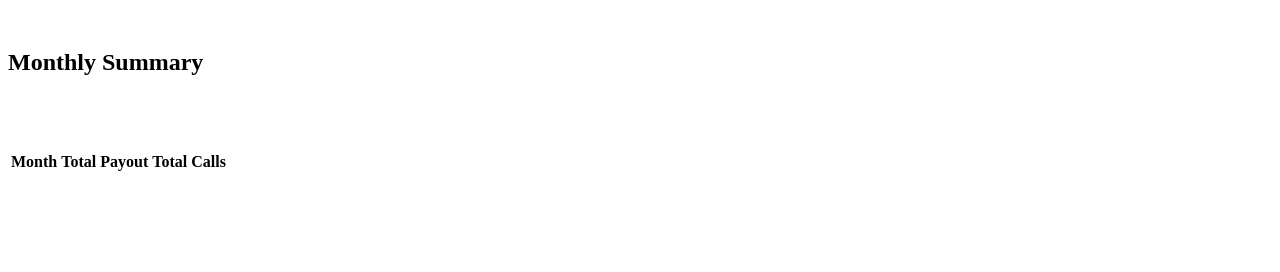
==== commit 15149102: "Update index.html" ====
--- a/index.html
+++ b/index.html
@@ -1,536 +1,517 @@
 <!DOCTYPE html>
 <html>
 <head>
-  <base target="_top">
-  <meta charset="UTF-8">
-  <meta name="viewport" content="width=device-width, initial-scale=1.0">
-  <script src="https://cdn.tailwindcss.com"></script>
-  <title>VTM CRM</title>
-  <link rel="icon" href="https://vocaltechmarketing.com/images/logo.png" type="image/png">
-
-  <style>
-    body { font-family: 'Inter', system-ui, -apple-system, sans-serif; background: #1F2421; }
-    .card {
-      background: #262c29;
-      border: 1px solid #323a36;
-      border-radius: 12px;
-    }
-    .input-dark {
-      background: #1a1f1c;
-      border: 1px solid #3a4340;
-      color: #F7F7F7;
-    }
-    .input-dark:focus {
-      outline: none;
-      border-color: #548888;
-      box-shadow: 0 0 0 3px rgba(84, 136, 136, 0.25);
-    }
-    .nav-link { color: #a0a8a4; transition: all 0.2s; }
-    .nav-link.active { color: #F7F7F7; border-bottom: 2px solid #548888; }
-    .nav-link:hover { color: #F7F7F7; }
-    ::-webkit-scrollbar { width: 6px; height: 6px; }
-    ::-webkit-scrollbar-track { background: #1a1f1c; }
-    ::-webkit-scrollbar-thumb { background: #3a4340; border-radius: 3px; }
-  </style>
+  <meta charset="UTF-8">
+  <meta name="viewport" content="width=device-width, initial-scale=1.0">
+  <title>VTM CRM</title>
+  <script src="https://cdn.tailwindcss.com"></script>
+  <style>
+    body { font-family: 'Inter', system-ui, -apple-system, sans-serif; background: #1F2421; }
+    .card {
+      background: #262c29;
+      border: 1px solid #323a36;
+      border-radius: 12px;
+    }
+    .input-dark {
+      background: #1a1f1c;
+      border: 1px solid #3a4340;
+      color: #F7F7F7;
+    }
+    .input-dark:focus {
+      outline: none;
+      border-color: #548888;
+      box-shadow: 0 0 0 3px rgba(84, 136, 136, 0.25);
+    }
+    .nav-link { color: #a0a8a4; transition: all 0.2s; }
+    .nav-link.active { color: #F7F7F7; border-bottom: 2px solid #548888; }
+    .nav-link:hover { color: #F7F7F7; }
+    ::-webkit-scrollbar { width: 6px; height: 6px; }
+    ::-webkit-scrollbar-track { background: #1a1f1c; }
+    ::-webkit-scrollbar-thumb { background: #3a4340; border-radius: 3px; }
+  </style>
 </head>
 <body class="text-[#F7F7F7] min-h-screen">
-
-  <!-- LOGIN -->
-  <div id="loginScreen" class="min-h-screen flex items-center justify-center p-4">
-    <div class="card w-full max-w-md p-8 shadow-2xl">
-      <div class="text-center mb-8">
-        <img src="https://vocaltechmarketing.com/images/logo.png" 
-             alt="VTM" class="mx-auto h-16 w-auto mb-5">
-        <h1 class="text-2xl font-bold tracking-tight">VTM CRM</h1>
-        <p class="text-gray-400 text-sm mt-1">Call Analytics Portal</p>
-      </div>
-      <input id="passwordInput" type="password" placeholder="Enter password"
-             class="input-dark w-full px-4 py-3 rounded-lg mb-4 text-sm"
-             onkeypress="if(event.key==='Enter') login()">
-      <button onclick="login()"
-              class="w-full bg-[#548888] hover:bg-[#436d6d] text-white font-medium py-3 rounded-lg transition text-sm">
-        Sign In
-      </button>
-      <p id="loginError" class="text-red-400 text-sm mt-4 text-center hidden">Incorrect password</p>
-    </div>
-  </div>
-
-  <!-- DASHBOARD -->
-  <div id="dashboard" class="hidden">
-    <header class="bg-[#1a1f1c] border-b border-[#323a36] sticky top-0 z-20">
-      <div class="max-w-7xl mx-auto px-4 sm:px-6 py-3 flex flex-wrap items-center justify-between gap-4">
-        <div class="flex items-center gap-8">
-          <div class="flex items-center gap-3">
-            <img src="https://vocaltechmarketing.com/images/logo.png" 
-                 alt="VTM" class="h-9 w-auto">
-            <div>
-              <h1 class="font-semibold leading-tight">VTM CRM</h1>
-              <p class="text-xs text-gray-400">Call Analytics</p>
-            </div>
-          </div>
-          <nav class="flex gap-6 text-sm font-medium">
-            <button onclick="showPage('overview')" id="navOverview" class="nav-link active pb-1">Overview</button>
-            <button onclick="showPage('analytics')" id="navAnalytics" class="nav-link pb-1">Analytics</button>
-          </nav>
-        </div>
-        <div class="flex items-center gap-2">
-          <button onclick="refreshData()" id="refreshBtn"
-                  class="px-3.5 py-2 bg-[#548888] hover:bg-[#436d6d] text-white text-sm font-medium rounded-lg transition flex items-center gap-2">
-            <svg class="w-4 h-4" fill="none" stroke="currentColor" viewBox="0 0 24 24"><path stroke-linecap="round" stroke-linejoin="round" stroke-width="2" d="M4 4v5h.582m15.356 2A8.001 8.001 0 004.582 9m0 0H9m11 11v-5h-.581m0 0a8.003 8.003 0 01-15.357-2m15.357 2H15"/></svg>
-            Refresh
-          </button>
-          <button onclick="logout()" class="px-3.5 py-2 bg-[#2a322f] hover:bg-[#353e3a] text-gray-300 text-sm font-medium rounded-lg transition">
-            Logout
-          </button>
-        </div>
-      </div>
-    </header>
-
-    <main class="max-w-7xl mx-auto px-4 sm:px-6 py-6">
-
-      <!-- ==================== OVERVIEW ==================== -->
-      <div id="pageOverview" class="space-y-6">
-        <div class="grid grid-cols-2 lg:grid-cols-4 gap-4">
-          <div class="card p-5">
-            <p class="text-xs font-medium text-gray-400 uppercase tracking-wider">Total Calls</p>
-            <p id="metricCalls" class="text-3xl font-bold mt-2">—</p>
-          </div>
-          <div class="card p-5">
-            <p class="text-xs font-medium text-gray-400 uppercase tracking-wider">Total Payout</p>
-            <p id="metricPayout" class="text-3xl font-bold text-[#FBB13C] mt-2">—</p>
-          </div>
-          <div class="card p-5">
-            <p class="text-xs font-medium text-gray-400 uppercase tracking-wider">Avg Duration</p>
-            <p id="metricDuration" class="text-3xl font-bold mt-2">— <span class="text-sm font-normal text-gray-400">sec</span></p>
-          </div>
-          <div class="card p-5">
-            <p class="text-xs font-medium text-gray-400 uppercase tracking-wider">Avg Payout</p>
-            <p id="metricAvgPayout" class="text-3xl font-bold text-[#FBB13C] mt-2">—</p>
-          </div>
-        </div>
-
-        <!-- Filters -->
-        <div class="card p-4">
-          <div class="flex flex-wrap items-end gap-3">
-            <div class="flex-1 min-w-[160px]">
-              <label class="block text-xs text-gray-400 mb-1.5">Search</label>
-              <input id="searchInput" type="text" placeholder="ANI, state or date..."
-                     class="input-dark w-full px-3 py-2 rounded-lg text-sm"
-                     oninput="applyFilters()">
-            </div>
-
-            <div>
-              <label class="block text-xs text-gray-400 mb-1.5">From</label>
-              <input id="dateFrom" type="date" class="input-dark px-3 py-2 rounded-lg text-sm" onchange="applyFilters()">
-            </div>
-
-            <div>
-              <label class="block text-xs text-gray-400 mb-1.5">To</label>
-              <input id="dateTo" type="date" class="input-dark px-3 py-2 rounded-lg text-sm" onchange="applyFilters()">
-            </div>
-
-            <div>
-              <label class="block text-xs text-gray-400 mb-1.5">Status</label>
-              <select id="statusFilter" class="input-dark px-3 py-2 rounded-lg text-sm" onchange="applyFilters()">
-                <option value="all">All</option>
-                <option value="billable">Billable</option>
-                <option value="non-billable">Non-billable</option>
-              </select>
-            </div>
-
-            <button onclick="clearFilters()"
-                    class="px-3 py-2 bg-[#2a322f] hover:bg-[#353e3a] text-gray-300 text-sm rounded-lg transition">
-              Clear
-            </button>
-
-            <button onclick="exportCSV()"
-                    class="px-3.5 py-2 bg-[#F7F7F7] hover:bg-white text-[#1F2421] text-sm font-medium rounded-lg transition ml-auto">
-              Export CSV
-            </button>
-          </div>
-        </div>
-
-        <!-- Call Details -->
-        <div class="card overflow-hidden">
-          <div class="px-5 py-4 border-b border-[#323a36] flex items-center justify-between">
-            <h2 class="font-semibold">Call Details</h2>
-            <span id="rowCount" class="text-xs text-gray-400"></span>
-          </div>
-          <div class="overflow-x-auto">
-            <table class="w-full text-sm">
-              <thead>
-                <tr class="text-left text-xs text-gray-400 uppercase tracking-wider bg-[#1a1f1c]">
-                  <th class="px-5 py-3 font-medium">Timestamp</th>
-                  <th class="px-5 py-3 font-medium">ANI</th>
-                  <th class="px-5 py-3 font-medium">State</th>
-                  <th class="px-5 py-3 font-medium">Duration</th>
-                  <th class="px-5 py-3 font-medium">Payout</th>
-                  <th class="px-5 py-3 font-medium">Status</th>
-                </tr>
-              </thead>
-              <tbody id="callsBody" class="divide-y divide-[#323a36]"></tbody>
-            </table>
-          </div>
-          <div id="noCalls" class="hidden py-16 text-center">
-            <p class="text-gray-500 text-sm">No calls match the current filters</p>
-          </div>
-        </div>
-      </div>
-
-      <!-- ==================== ANALYTICS ==================== -->
-      <div id="pageAnalytics" class="hidden space-y-6">
-
-        <!-- Total / Billable / Non-billable -->
-        <div class="grid grid-cols-1 sm:grid-cols-3 gap-4">
-          <div class="card p-5">
-            <p class="text-xs font-medium text-gray-400 uppercase tracking-wider">Total Calls</p>
-            <p id="metricTotalCallsAnalytics" class="text-3xl font-bold text-white mt-2">—</p>
-          </div>
-          <div class="card p-5">
-            <p class="text-xs font-medium text-gray-400 uppercase tracking-wider">Billable Calls</p>
-            <p id="metricBillable" class="text-3xl font-bold text-[#548888] mt-2">—</p>
-          </div>
-          <div class="card p-5">
-            <p class="text-xs font-medium text-gray-400 uppercase tracking-wider">Non-Billable Calls</p>
-            <p id="metricNonBillable" class="text-3xl font-bold text-gray-400 mt-2">—</p>
-          </div>
-        </div>
-
-        <!-- State Summary -->
-        <div class="card overflow-hidden">
-          <div class="px-5 py-4 border-b border-[#323a36]">
-            <h2 class="font-semibold">State Summary</h2>
-            <p class="text-xs text-gray-400 mt-1">Calls, total payout and average bid per state</p>
-          </div>
-          <div class="overflow-x-auto">
-            <table class="w-full text-sm">
-              <thead>
-                <tr class="text-left text-xs text-gray-400 uppercase tracking-wider bg-[#1a1f1c]">
-                  <th class="px-5 py-3 font-medium">State</th>
-                  <th class="px-5 py-3 font-medium">Calls</th>
-                  <th class="px-5 py-3 font-medium">Total Payout</th>
-                  <th class="px-5 py-3 font-medium">Average Bid</th>
-                </tr>
-              </thead>
-              <tbody id="stateBody" class="divide-y divide-[#323a36]"></tbody>
-            </table>
-          </div>
-        </div>
-
-        <!-- Monthly Summary -->
-        <div class="card overflow-hidden">
-          <div class="px-5 py-4 border-b border-[#323a36]">
-            <h2 class="font-semibold">Monthly Summary</h2>
-          </div>
-          <div class="overflow-x-auto">
-            <table class="w-full text-sm">
-              <thead>
-                <tr class="text-left text-xs text-gray-400 uppercase tracking-wider bg-[#1a1f1c]">
-                  <th class="px-5 py-3 font-medium">Month</th>
-                  <th class="px-5 py-3 font-medium">Total Payout</th>
-                  <th class="px-5 py-3 font-medium">Total Calls</th>
-                </tr>
-              </thead>
-              <tbody id="monthlyBody" class="divide-y divide-[#323a36]"></tbody>
-            </table>
-          </div>
-        </div>
-
-      </div>
-    </main>
-  </div>
-
-  <script>
-    let allCalls = [];
-    let allMonthly = [];
-    let autoRefreshTimer = null;
-
-    function showPage(page) {
-      document.getElementById('pageOverview').classList.toggle('hidden', page !== 'overview');
-      document.getElementById('pageAnalytics').classList.toggle('hidden', page !== 'analytics');
-      document.getElementById('navOverview').classList.toggle('active', page === 'overview');
-      document.getElementById('navAnalytics').classList.toggle('active', page === 'analytics');
-      if (page === 'analytics') {
+  <!-- LOGIN -->
+  <div id="loginScreen" class="min-h-screen flex items-center justify-center p-4">
+    <div class="card w-full max-w-md p-8 shadow-2xl">
+      <div class="text-center mb-8">
+        <img src="https://vocaltechmarketing.com/images/logo.png" alt="VTM" class="mx-auto h-16 w-auto mb-5">
+        <h1 class="text-2xl font-bold tracking-tight">VTM CRM</h1>
+        <p class="text-gray-400 text-sm mt-1">Call Analytics Portal</p>
+      </div>
+      <input id="passwordInput" type="password" placeholder="Enter password"
+             class="input-dark w-full px-4 py-3 rounded-lg mb-4 text-sm"
+             onkeypress="if(event.key==='Enter') login()">
+      <button onclick="login()" id="loginBtn"
+              class="w-full bg-[#548888] hover:bg-[#436d6d] text-white font-medium py-3 rounded-lg transition text-sm">
+        Sign In
+      </button>
+      <p id="loginError" class="text-red-400 text-sm mt-4 text-center hidden">Incorrect password</p>
+    </div>
+  </div>
+  <!-- DASHBOARD -->
+  <div id="dashboard" class="hidden">
+    <header class="bg-[#1a1f1c] border-b border-[#323a36] sticky top-0 z-20">
+      <div class="max-w-7xl mx-auto px-4 sm:px-6 py-3 flex flex-wrap items-center justify-between gap-4">
+        <div class="flex items-center gap-8">
+          <div class="flex items-center gap-3">
+            <img src="https://vocaltechmarketing.com/images/logo.png" alt="VTM" class="h-9 w-auto">
+            <div>
+              <h1 class="font-semibold leading-tight">VTM CRM</h1>
+              <p class="text-xs text-gray-400">Call Analytics</p>
+            </div>
+          </div>
+          <nav class="flex gap-6 text-sm font-medium">
+            <button onclick="showPage('overview')" id="navOverview" class="nav-link active pb-1">Overview</button>
+            <button onclick="showPage('analytics')" id="navAnalytics" class="nav-link pb-1">Analytics</button>
+          </nav>
+        </div>
+        <div class="flex items-center gap-2">
+          <button onclick="refreshData()" id="refreshBtn"
+                  class="px-3.5 py-2 bg-[#548888] hover:bg-[#436d6d] text-white text-sm font-medium rounded-lg transition flex items-center gap-2">
+            <svg class="w-4 h-4" fill="none" stroke="currentColor" viewBox="0 0 24 24"><path stroke-linecap="round" stroke-linejoin="round" stroke-width="2" d="M4 4v5h.582m15.356 2A8.001 8.001 0 004.582 9m0 0H9m11 11v-5h-.581m0 0a8.003 8.003 0 01-15.357-2m15.357 2H15"/></svg>
+            Refresh
+          </button>
+          <button onclick="logout()" class="px-3.5 py-2 bg-[#2a322f] hover:bg-[#353e3a] text-gray-300 text-sm font-medium rounded-lg transition">
+            Logout
+          </button>
+        </div>
+      </div>
+    </header>
+    <main class="max-w-7xl mx-auto px-4 sm:px-6 py-6">
+      <!-- OVERVIEW -->
+      <div id="pageOverview" class="space-y-6">
+        <div class="grid grid-cols-2 lg:grid-cols-4 gap-4">
+          <div class="card p-5">
+            <p class="text-xs font-medium text-gray-400 uppercase tracking-wider">Total Calls</p>
+            <p id="metricCalls" class="text-3xl font-bold mt-2">—</p>
+          </div>
+          <div class="card p-5">
+            <p class="text-xs font-medium text-gray-400 uppercase tracking-wider">Total Payout</p>
+            <p id="metricPayout" class="text-3xl font-bold text-[#FBB13C] mt-2">—</p>
+          </div>
+          <div class="card p-5">
+            <p class="text-xs font-medium text-gray-400 uppercase tracking-wider">Avg Duration</p>
+            <p id="metricDuration" class="text-3xl font-bold mt-2">— <span class="text-sm font-normal text-gray-400">sec</span></p>
+          </div>
+          <div class="card p-5">
+            <p class="text-xs font-medium text-gray-400 uppercase tracking-wider">Avg Payout</p>
+            <p id="metricAvgPayout" class="text-3xl font-bold text-[#FBB13C] mt-2">—</p>
+          </div>
+        </div>
+        <div class="card p-4">
+          <div class="flex flex-wrap items-end gap-3">
+            <div class="flex-1 min-w-[140px]">
+              <label class="block text-xs text-gray-400 mb-1.5">Search</label>
+              <input id="searchInput" type="text" placeholder="ANI, state or date..."
+                     class="input-dark w-full px-3 py-2 rounded-lg text-sm" oninput="applyFilters()">
+            </div>
+            <div>
+              <label class="block text-xs text-gray-400 mb-1.5">From</label>
+              <input id="dateFrom" type="date" class="input-dark px-3 py-2 rounded-lg text-sm" onchange="applyFilters()">
+            </div>
+            <div>
+              <label class="block text-xs text-gray-400 mb-1.5">To</label>
+              <input id="dateTo" type="date" class="input-dark px-3 py-2 rounded-lg text-sm" onchange="applyFilters()">
+            </div>
+            <button onclick="clearFilters()" class="px-3 py-2 bg-[#2a322f] hover:bg-[#353e3a] text-gray-300 text-sm rounded-lg">Clear</button>
+            <button onclick="exportCSV()" class="px-3.5 py-2 bg-[#F7F7F7] hover:bg-white text-[#1F2421] text-sm font-medium rounded-lg ml-auto">Export CSV</button>
+          </div>
+        </div>
+        <div class="card overflow-hidden">
+          <div class="px-5 py-4 border-b border-[#323a36] flex items-center justify-between">
+            <h2 class="font-semibold">Call Details</h2>
+            <span id="rowCount" class="text-xs text-gray-400"></span>
+          </div>
+          <div class="overflow-x-auto">
+            <table class="w-full text-sm">
+              <thead>
+                <tr class="text-left text-xs text-gray-400 uppercase tracking-wider bg-[#1a1f1c]">
+                  <th class="px-5 py-3 font-medium">Timestamp</th>
+                  <th class="px-5 py-3 font-medium">ANI</th>
+                  <th class="px-5 py-3 font-medium">State</th>
+                  <th class="px-5 py-3 font-medium">Duration</th>
+                  <th class="px-5 py-3 font-medium">Payout</th>
+                  <th class="px-5 py-3 font-medium">Status</th>
+                </tr>
+              </thead>
+              <tbody id="callsBody" class="divide-y divide-[#323a36]"></tbody>
+            </table>
+          </div>
+          <div id="noCalls" class="hidden py-16 text-center">
+            <p class="text-gray-500 text-sm">No calls match the current filters</p>
+          </div>
+        </div>
+      </div>
+      <!-- ANALYTICS -->
+      <div id="pageAnalytics" class="hidden space-y-6">
+        <div class="grid grid-cols-1 sm:grid-cols-3 gap-4">
+          <div class="card p-5">
+            <p class="text-xs font-medium text-gray-400 uppercase tracking-wider">Total Calls</p>
+            <p id="metricTotalCallsAnalytics" class="text-3xl font-bold text-white mt-2">—</p>
+          </div>
+          <div class="card p-5">
+            <p class="text-xs font-medium text-gray-400 uppercase tracking-wider">Billable Calls</p>
+            <p id="metricBillable" class="text-3xl font-bold text-[#548888] mt-2">—</p>
+          </div>
+          <div class="card p-5">
+            <p class="text-xs font-medium text-gray-400 uppercase tracking-wider">Non-Billable Calls</p>
+            <p id="metricNonBillable" class="text-3xl font-bold text-gray-400 mt-2">—</p>
+          </div>
+        </div>
+        <div class="card overflow-hidden">
+          <div class="px-5 py-4 border-b border-[#323a36]">
+            <h2 class="font-semibold">State Summary</h2>
+            <p class="text-xs text-gray-400 mt-1">Calls, total payout and average bid per state</p>
+          </div>
+          <div class="overflow-x-auto">
+            <table class="w-full text-sm">
+              <thead>
+                <tr class="text-left text-xs text-gray-400 uppercase tracking-wider bg-[#1a1f1c]">
+                  <th class="px-5 py-3 font-medium">State</th>
+                  <th class="px-5 py-3 font-medium">Calls</th>
+                  <th class="px-5 py-3 font-medium">Total Payout</th>
+                  <th class="px-5 py-3 font-medium">Average Bid</th>
+                </tr>
+              </thead>
+              <tbody id="stateBody" class="divide-y divide-[#323a36]"></tbody>
+            </table>
+          </div>
+        </div>
+        <div class="card overflow-hidden">
+          <div class="px-5 py-4 border-b border-[#323a36]">
+            <h2 class="font-semibold">Monthly Summary</h2>
+          </div>
+          <div class="overflow-x-auto">
+            <table class="w-full text-sm">
+              <thead>
+                <tr class="text-left text-xs text-gray-400 uppercase tracking-wider bg-[#1a1f1c]">
+                  <th class="px-5 py-3 font-medium">Month</th>
+                  <th class="px-5 py-3 font-medium">Total Payout</th>
+                  <th class="px-5 py-3 font-medium">Total Calls</th>
+                </tr>
+              </thead>
+              <tbody id="monthlyBody" class="divide-y divide-[#323a36]"></tbody>
+            </table>
+          </div>
+        </div>
+      </div>
+    </main>
+  </div>
+<script>
+  // ====================== CONFIG ======================
+  const API_URL = "https://script.google.com/macros/s/AKfycbw7CBJksXRQFzwTvwCWUKfp-S_1BUUNfo4c4y-22emeX81jRa0PRHkiiJ8lFwRQpMAqVA/exec";
+
+  let allCalls = [];
+  let allMonthly = [];
+  let autoRefreshTimer = null;
+
+  // ====================== LOGIN PERSISTENCE ======================
+  function checkLoginStatus() {
+    const isLoggedIn = localStorage.getItem('vtm_logged_in') === 'true';
+    if (isLoggedIn) {
+      document.getElementById('loginScreen').classList.add('hidden');
+      document.getElementById('dashboard').classList.remove('hidden');
+      loadAll();
+      autoRefreshTimer = setInterval(loadAll, 60000);
+    }
+  }
+
+  function formatTimestamp(val) {
+    if (!val) return '—';
+    if (typeof val === 'string' && /^\d{4}-\d{2}-\d{2}/.test(val)) {
+      return val;
+    }
+    const d = new Date(val);
+    if (isNaN(d.getTime())) return val;
+
+    const pad = n => String(n).padStart(2, '0');
+    return `${d.getFullYear()}-${pad(d.getMonth()+1)}-${pad(d.getDate())} ${pad(d.getHours())}:${pad(d.getMinutes())}:${pad(d.getSeconds())}`;
+  }
+
+  // ====================== API HELPER ======================
+  async function apiCall(action, params = {}) {
+    const url = new URL(API_URL);
+    url.searchParams.set("action", action);
+    for (const key in params) {
+      url.searchParams.set(key, params[key]);
+    }
+    const res = await fetch(url.toString());
+    if (!res.ok) throw new Error("Network error");
+    return await res.json();
+  }
+
+  // ====================== AUTH ======================
+  async function login() {
+    const pwd = document.getElementById('passwordInput').value;
+    const btn = document.getElementById('loginBtn');
+    btn.disabled = true;
+    btn.textContent = "Signing in...";
+
+    try {
+      const result = await apiCall("login", { password: pwd });
+      if (result.success) {
+        // THIS LINE WAS MISSING
+        localStorage.setItem('vtm_logged_in', 'true');
+
+        document.getElementById('loginScreen').classList.add('hidden');
+        document.getElementById('dashboard').classList.remove('hidden');
+        loadAll();
+        autoRefreshTimer = setInterval(loadAll, 60000);
+      } else {
+        document.getElementById('loginError').classList.remove('hidden');
+      }
+    } catch (err) {
+      alert("Login failed: " + err.message);
+    } finally {
+      btn.disabled = false;
+      btn.textContent = "Sign In";
+    }
+  }
+
+  function logout() {
+    if (autoRefreshTimer) clearInterval(autoRefreshTimer);
+    localStorage.removeItem('vtm_logged_in');
+    document.getElementById('dashboard').classList.add('hidden');
+    document.getElementById('loginScreen').classList.remove('hidden');
+    document.getElementById('passwordInput').value = '';
+    document.getElementById('loginError').classList.add('hidden');
+  }
+
+  // ====================== DATA ======================
+  async function loadAll() {
+    try {
+      const [callsRes, monthlyRes] = await Promise.all([
+        apiCall("getCalls"),
+        apiCall("getMonthly")
+      ]);
+
+      allCalls = callsRes.data || [];
+      allMonthly = monthlyRes.data || [];
+
+      applyFilters();
+      renderMonthly(allMonthly);
+
+      if (!document.getElementById('pageAnalytics').classList.contains('hidden')) {
         renderStateTable();
         updateBillableMetrics();
       }
-    }
-
-    function login() {
-      const pwd = document.getElementById('passwordInput').value;
-      google.script.run.withSuccessHandler(ok => {
-        if (ok) {
-          document.getElementById('loginScreen').classList.add('hidden');
-          document.getElementById('dashboard').classList.remove('hidden');
-          loadAll();
-          autoRefreshTimer = setInterval(loadAll, 60000);
-        } else {
-          document.getElementById('loginError').classList.remove('hidden');
-        }
-      }).checkPassword(pwd);
-    }
-
-    function logout() {
-      if (autoRefreshTimer) clearInterval(autoRefreshTimer);
-      document.getElementById('dashboard').classList.add('hidden');
-      document.getElementById('loginScreen').classList.remove('hidden');
-      document.getElementById('passwordInput').value = '';
-      document.getElementById('loginError').classList.add('hidden');
-    }
-
-    function loadAll() {
-      google.script.run.withSuccessHandler(data => {
-        allCalls = data || [];
-        applyFilters();
-        if (!document.getElementById('pageAnalytics').classList.contains('hidden')) {
-          renderStateTable();
-          updateBillableMetrics();
-        }
-      }).getCalls();
-
-      google.script.run.withSuccessHandler(data => {
-        allMonthly = data || [];
-        renderMonthly(allMonthly);
-      }).getMonthly();
-    }
-
-    function getFilteredCalls() {
-      const q = (document.getElementById('searchInput').value || '').toLowerCase().trim();
-      const from = document.getElementById('dateFrom').value;
-      const to = document.getElementById('dateTo').value;
-      const statusFilter = document.getElementById('statusFilter')?.value || 'all';
-
-      return allCalls.filter(r => {
-        // Text search
-        if (q) {
-          const hay = `${r.ani || ''} ${r.state || ''} ${r.dts || ''}`.toLowerCase();
-          if (!hay.includes(q)) return false;
-        }
-
-        // Date filter
-        if (from || to) {
-          let datePart = '';
-          if (r.dts) {
-            datePart = String(r.dts).trim().slice(0, 10);
-          }
-          if (from && datePart && datePart < from) return false;
-          if (to && datePart && datePart > to) return false;
-          if ((from || to) && !datePart) return false;
-        }
-
-        // Status filter
-        const payout = Number(r.payout) || 0;
-        if (statusFilter === 'billable' && payout <= 0) return false;
-        if (statusFilter === 'non-billable' && payout > 0) return false;
-
-        return true;
-      });
-    }
-
-    function applyFilters() {
-      const filtered = getFilteredCalls();
-      renderCalls(filtered);
-      updateMetrics(filtered);
-    }
-
-    function clearFilters() {
-      document.getElementById('searchInput').value = '';
-      document.getElementById('dateFrom').value = '';
-      document.getElementById('dateTo').value = '';
-      document.getElementById('statusFilter').value = 'all';
-      applyFilters();
-    }
-
-    function updateMetrics(rows) {
-      if (!rows || rows.length === 0) {
-        document.getElementById('metricCalls').textContent = '0';
-        document.getElementById('metricPayout').textContent = '$0.00';
-        document.getElementById('metricDuration').innerHTML = '0 <span class="text-sm font-normal text-gray-400">sec</span>';
-        document.getElementById('metricAvgPayout').textContent = '$0.00';
-        return;
+    } catch (err) {
+      console.error("Load failed:", err);
+    }
+  }
+
+  function getFilteredCalls() {
+    const q = (document.getElementById('searchInput').value || '').toLowerCase().trim();
+    const from = document.getElementById('dateFrom').value;
+    const to = document.getElementById('dateTo').value;
+
+    return allCalls.filter(r => {
+      if (q) {
+        const hay = `${r.ani || ''} ${r.state || ''} ${r.dts || ''}`.toLowerCase();
+        if (!hay.includes(q)) return false;
       }
-      let totalPayout = 0, totalDuration = 0;
-      rows.forEach(c => {
-        totalPayout += Number(c.payout) || 0;
-        totalDuration += Number(c.call_duration_sec) || 0;
-      });
-      document.getElementById('metricCalls').textContent = rows.length;
-      document.getElementById('metricPayout').textContent = '$' + totalPayout.toFixed(2);
-      document.getElementById('metricDuration').innerHTML = Math.round(totalDuration / rows.length) + ' <span class="text-sm font-normal text-gray-400">sec</span>';
-      document.getElementById('metricAvgPayout').textContent = '$' + (totalPayout / rows.length).toFixed(2);
-    }
-
-    function updateBillableMetrics() {
-      let billable = 0;
-      let nonBillable = 0;
-      allCalls.forEach(c => {
-        if (Number(c.payout) > 0) billable++;
-        else nonBillable++;
-      });
-      document.getElementById('metricTotalCallsAnalytics').textContent = allCalls.length;
-      document.getElementById('metricBillable').textContent = billable;
-      document.getElementById('metricNonBillable').textContent = nonBillable;
-    }
-
-    function renderCalls(rows) {
-      const tbody = document.getElementById('callsBody');
-      const noData = document.getElementById('noCalls');
-      const rowCount = document.getElementById('rowCount');
-      tbody.innerHTML = '';
-      rowCount.textContent = rows.length ? `${rows.length} record${rows.length !== 1 ? 's' : ''}` : '';
-      if (!rows || rows.length === 0) {
-        noData.classList.remove('hidden');
-        return;
+      if (from || to) {
+        const datePart = (r.dts || '').slice(0, 10);
+        if (from && datePart < from) return false;
+        if (to && datePart > to) return false;
       }
-      noData.classList.add('hidden');
-      rows.forEach(r => {
-        const payout = Number(r.payout) || 0;
-        const status = payout > 0 
-          ? '<span class="px-2 py-0.5 rounded text-xs font-medium bg-[#548888]/20 text-[#7ab8b8]">Billable</span>'
-          : '<span class="px-2 py-0.5 rounded text-xs font-medium bg-gray-700 text-gray-400">Non-billable</span>';
-
-        const tr = document.createElement('tr');
-        tr.className = 'hover:bg-[#2a322f] transition';
-        tr.innerHTML = `
-          <td class="px-5 py-3 text-gray-300 text-sm">${r.dts || '—'}</td>
-          <td class="px-5 py-3 font-mono text-sm">${r.ani || '—'}</td>
-          <td class="px-5 py-3 text-gray-300">${r.state || '—'}</td>
-          <td class="px-5 py-3 text-gray-300">${r.call_duration_sec || '—'}s</td>
-          <td class="px-5 py-3 text-[#FBB13C] font-medium">$${payout.toFixed(2)}</td>
-          <td class="px-5 py-3">${status}</td>
-        `;
-        tbody.appendChild(tr);
-      });
-    }
-
-    function renderMonthly(rows) {
-      const tbody = document.getElementById('monthlyBody');
-      tbody.innerHTML = '';
-
-      (rows || []).forEach(r => {
-        let monthDisplay = r.month || '—';
-
-        if (monthDisplay instanceof Date) {
-          const year = monthDisplay.getFullYear();
-          const month = String(monthDisplay.getMonth() + 1).padStart(2, '0');
-          monthDisplay = `${year}-${month}`;
-        } else {
-          monthDisplay = String(monthDisplay).trim();
-          const match = monthDisplay.match(/(\d{4})-(\d{2})/);
-          if (match) {
-            monthDisplay = `${match[1]}-${match[2]}`;
-          } else {
-            const d = new Date(monthDisplay);
-            if (!isNaN(d.getTime())) {
-              const year = d.getFullYear();
-              const month = String(d.getMonth() + 1).padStart(2, '0');
-              monthDisplay = `${year}-${month}`;
-            }
-          }
-        }
-
-        const tr = document.createElement('tr');
-        tr.className = 'hover:bg-[#2a322f] transition';
-        tr.innerHTML = `
-          <td class="px-5 py-3">${monthDisplay}</td>
-          <td class="px-5 py-3 text-[#FBB13C] font-medium">$${Number(r.total_payout || 0).toFixed(2)}</td>
-          <td class="px-5 py-3 text-gray-300">${r.total_calls || '—'}</td>
-        `;
-        tbody.appendChild(tr);
-      });
-    }
-
-    function getStateStats() {
-      const stats = {};
-      allCalls.forEach(c => {
-        const state = (c.state || 'Unknown').toString().trim().toUpperCase() || 'Unknown';
-        if (!stats[state]) {
-          stats[state] = { count: 0, totalPayout: 0 };
-        }
-        stats[state].count += 1;
-        stats[state].totalPayout += Number(c.payout) || 0;
-      });
-
-      return Object.keys(stats).map(state => ({
-        state,
-        calls: stats[state].count,
-        totalPayout: stats[state].totalPayout,
-        avgBid: stats[state].count ? stats[state].totalPayout / stats[state].count : 0
-      })).sort((a, b) => b.avgBid - a.avgBid);
-    }
-
-    function renderStateTable() {
-      const stats = getStateStats();
-      const tbody = document.getElementById('stateBody');
-      tbody.innerHTML = '';
-
-      if (stats.length === 0) {
-        tbody.innerHTML = `<tr><td colspan="4" class="px-5 py-8 text-center text-gray-500">No data yet</td></tr>`;
-        return;
+      return true;
+    });
+  }
+
+  function applyFilters() {
+    const filtered = getFilteredCalls();
+    renderCalls(filtered);
+    updateMetrics(filtered);
+  }
+
+  function clearFilters() {
+    document.getElementById('searchInput').value = '';
+    document.getElementById('dateFrom').value = '';
+    document.getElementById('dateTo').value = '';
+    applyFilters();
+  }
+
+  function updateMetrics(rows) {
+    if (!rows || rows.length === 0) {
+      document.getElementById('metricCalls').textContent = '0';
+      document.getElementById('metricPayout').textContent = '$0.00';
+      document.getElementById('metricDuration').innerHTML = '0 <span class="text-sm font-normal text-gray-400">sec</span>';
+      document.getElementById('metricAvgPayout').textContent = '$0.00';
+      return;
+    }
+    let totalPayout = 0, totalDuration = 0;
+    rows.forEach(c => {
+      totalPayout += Number(c.payout) || 0;
+      totalDuration += Number(c.call_duration_sec) || 0;
+    });
+    document.getElementById('metricCalls').textContent = rows.length;
+    document.getElementById('metricPayout').textContent = '$' + totalPayout.toFixed(2);
+    document.getElementById('metricDuration').innerHTML = Math.round(totalDuration / rows.length) + ' <span class="text-sm font-normal text-gray-400">sec</span>';
+    document.getElementById('metricAvgPayout').textContent = '$' + (totalPayout / rows.length).toFixed(2);
+  }
+
+  function updateBillableMetrics() {
+    let billable = 0, nonBillable = 0;
+    allCalls.forEach(c => {
+      if (Number(c.payout) > 0) billable++;
+      else nonBillable++;
+    });
+    document.getElementById('metricTotalCallsAnalytics').textContent = allCalls.length;
+    document.getElementById('metricBillable').textContent = billable;
+    document.getElementById('metricNonBillable').textContent = nonBillable;
+  }
+
+  function renderCalls(rows) {
+    const tbody = document.getElementById('callsBody');
+    const noData = document.getElementById('noCalls');
+    const rowCount = document.getElementById('rowCount');
+    tbody.innerHTML = '';
+    rowCount.textContent = rows.length ? `${rows.length} record${rows.length !== 1 ? 's' : ''}` : '';
+
+    if (!rows || rows.length === 0) {
+      noData.classList.remove('hidden');
+      return;
+    }
+    noData.classList.add('hidden');
+
+    rows.forEach(r => {
+      const payout = Number(r.payout) || 0;
+      const status = payout > 0
+        ? '<span class="px-2 py-0.5 rounded text-xs font-medium bg-[#548888]/20 text-[#7ab8b8]">Billable</span>'
+        : '<span class="px-2 py-0.5 rounded text-xs font-medium bg-gray-700 text-gray-400">Non-billable</span>';
+
+      const tr = document.createElement('tr');
+      tr.className = 'hover:bg-[#2a322f] transition';
+      tr.innerHTML = `
+        <td class="px-5 py-3 text-gray-300 text-sm">${formatTimestamp(r.dts)}</td>
+        <td class="px-5 py-3 font-mono text-sm">${r.ani || '—'}</td>
+        <td class="px-5 py-3 text-gray-300">${r.state || '—'}</td>
+        <td class="px-5 py-3 text-gray-300">${r.call_duration_sec || '—'}s</td>
+        <td class="px-5 py-3 text-[#FBB13C] font-medium">$${payout.toFixed(2)}</td>
+        <td class="px-5 py-3">${status}</td>
+      `;
+      tbody.appendChild(tr);
+    });
+  }
+
+  function renderMonthly(rows) {
+    const tbody = document.getElementById('monthlyBody');
+    tbody.innerHTML = '';
+    (rows || []).forEach(r => {
+      const month = (r.month || '').toString().slice(0, 7);
+      const tr = document.createElement('tr');
+      tr.className = 'hover:bg-[#2a322f] transition';
+      tr.innerHTML = `
+        <td class="px-5 py-3">${month || '—'}</td>
+        <td class="px-5 py-3 text-[#FBB13C] font-medium">$${Number(r.total_payout || 0).toFixed(2)}</td>
+        <td class="px-5 py-3 text-gray-300">${r.total_calls || '—'}</td>
+      `;
+      tbody.appendChild(tr);
+    });
+  }
+
+  function getStateStats() {
+    const stats = {};
+    allCalls.forEach(c => {
+      const state = (c.state || 'Unknown').toString().trim().toUpperCase() || 'Unknown';
+      if (!stats[state]) stats[state] = { count: 0, totalPayout: 0 };
+      stats[state].count += 1;
+      stats[state].totalPayout += Number(c.payout) || 0;
+    });
+
+    return Object.keys(stats).map(state => ({
+      state,
+      calls: stats[state].count,
+      totalPayout: stats[state].totalPayout,
+      avgBid: stats[state].count ? stats[state].totalPayout / stats[state].count : 0
+    })).sort((a, b) => b.avgBid - a.avgBid);
+  }
+
+  function renderStateTable() {
+    const stats = getStateStats();
+    const tbody = document.getElementById('stateBody');
+    tbody.innerHTML = '';
+
+    if (stats.length === 0) {
+      tbody.innerHTML = `<tr><td colspan="4" class="px-5 py-8 text-center text-gray-500">No data yet</td></tr>`;
+      return;
+    }
+
+    stats.forEach(s => {
+      const tr = document.createElement('tr');
+      tr.className = 'hover:bg-[#2a322f] transition';
+      tr.innerHTML = `
+        <td class="px-5 py-3 font-medium">${s.state}</td>
+        <td class="px-5 py-3 text-gray-300">${s.calls}</td>
+        <td class="px-5 py-3 text-[#FBB13C]">$${s.totalPayout.toFixed(2)}</td>
+        <td class="px-5 py-3 text-[#FBB13C] font-medium">$${s.avgBid.toFixed(2)}</td>
+      `;
+      tbody.appendChild(tr);
+    });
+  }
+
+  function showPage(page) {
+    document.getElementById('pageOverview').classList.toggle('hidden', page !== 'overview');
+    document.getElementById('pageAnalytics').classList.toggle('hidden', page !== 'analytics');
+    document.getElementById('navOverview').classList.toggle('active', page === 'overview');
+    document.getElementById('navAnalytics').classList.toggle('active', page === 'analytics');
+    if (page === 'analytics') {
+      renderStateTable();
+      updateBillableMetrics();
+    }
+  }
+
+  async function refreshData() {
+    const btn = document.getElementById('refreshBtn');
+    btn.disabled = true;
+    btn.innerHTML = `<svg class="w-4 h-4 animate-spin" fill="none" viewBox="0 0 24 24"><circle class="opacity-25" cx="12" cy="12" r="10" stroke="currentColor" stroke-width="4"/><path class="opacity-75" fill="currentColor" d="M4 12a8 8 0 018-8v4a4 4 0 00-4 4H4z"/></svg> Refreshing...`;
+
+    try {
+      const res = await apiCall("refresh");
+      if (res.success) {
+        await loadAll();
+      } else {
+        alert("Error: " + res.message);
       }
-
-      stats.forEach(s => {
-        const tr = document.createElement('tr');
-        tr.className = 'hover:bg-[#2a322f] transition';
-        tr.innerHTML = `
-          <td class="px-5 py-3 font-medium">${s.state}</td>
-          <td class="px-5 py-3 text-gray-300">${s.calls}</td>
-          <td class="px-5 py-3 text-[#FBB13C]">$${s.totalPayout.toFixed(2)}</td>
-          <td class="px-5 py-3 text-[#FBB13C] font-medium">$${s.avgBid.toFixed(2)}</td>
-        `;
-        tbody.appendChild(tr);
-      });
-    }
-
-    function refreshData() {
-      const btn = document.getElementById('refreshBtn');
-      btn.disabled = true;
-      btn.innerHTML = `<svg class="w-4 h-4 animate-spin" fill="none" viewBox="0 0 24 24"><circle class="opacity-25" cx="12" cy="12" r="10" stroke="currentColor" stroke-width="4"/><path class="opacity-75" fill="currentColor" d="M4 12a8 8 0 018-8v4a4 4 0 00-4 4H4z"/></svg> Refreshing...`;
-      google.script.run
-        .withSuccessHandler(res => {
-          btn.disabled = false;
-          btn.innerHTML = `<svg class="w-4 h-4" fill="none" stroke="currentColor" viewBox="0 0 24 24"><path stroke-linecap="round" stroke-linejoin="round" stroke-width="2" d="M4 4v5h.582m15.356 2A8.001 8.001 0 004.582 9m0 0H9m11 11v-5h-.581m0 0a8.003 8.003 0 01-15.357-2m15.357 2H15"/></svg> Refresh`;
-          if (res.success) loadAll();
-          else alert('Error: ' + res.message);
-        })
-        .withFailureHandler(err => {
-          btn.disabled = false;
-          btn.innerHTML = `Refresh`;
-          alert('Failed: ' + err.message);
-        })
-        .refreshFromPeriscope();
-    }
-
-    function exportCSV() {
-      const rows = getFilteredCalls();
-      if (!rows.length) { alert('No data to export'); return; }
-      const headers = ['dts','ani','state','call_duration_sec','payout','status'];
-      const csvRows = rows.map(r => {
-        const payout = Number(r.payout) || 0;
-        const status = payout > 0 ? 'Billable' : 'Non-billable';
-        return [
-          r.dts || '',
-          r.ani || '',
-          r.state || '',
-          r.call_duration_sec || '',
-          payout.toFixed(2),
-          status
-        ].map(val => {
+    } catch (err) {
+      alert("Failed: " + err.message);
+    } finally {
+      btn.disabled = false;
+      btn.innerHTML = `<svg class="w-4 h-4" fill="none" stroke="currentColor" viewBox="0 0 24 24"><path stroke-linecap="round" stroke-linejoin="round" stroke-width="2" d="M4 4v5h.582m15.356 2A8.001 8.001 0 004.582 9m0 0H9m11 11v-5h-.581m0 0a8.003 8.003 0 01-15.357-2m15.357 2H15"/></svg> Refresh`;
+    }
+  }
+
+  function exportCSV() {
+    const rows = getFilteredCalls();
+    if (!rows.length) { alert('No data to export'); return; }
+
+    const headers = ['dts','ani','state','call_duration_sec','payout','status'];
+    const csvRows = rows.map(r => {
+      const payout = Number(r.payout) || 0;
+      const status = payout > 0 ? 'Billable' : 'Non-billable';
+      return [r.dts || '', r.ani || '', r.state || '', r.call_duration_sec || '', payout.toFixed(2), status]
+        .map(val => {
           if (String(val).includes(',') || String(val).includes('"')) {
             return `"${String(val).replace(/"/g, '""')}"`;
           }
           return val;
         }).join(',');
-      });
-      const csv = [headers.join(',')].concat(csvRows).join('\n');
-      const blob = new Blob([csv], { type: 'text/csv;charset=utf-8;' });
-      const url = URL.createObjectURL(blob);
-      const a = document.createElement('a');
-      a.href = url;
-      a.download = `vtm-calls-${new Date().toISOString().slice(0,10)}.csv`;
-      a.click();
-      URL.revokeObjectURL(url);
-    }
-  </script>
+    });
+
+    const csv = [headers.join(',')].concat(csvRows).join('\n');
+    const blob = new Blob([csv], { type: 'text/csv;charset=utf-8;' });
+    const url = URL.createObjectURL(blob);
+    const a = document.createElement('a');
+    a.href = url;
+    a.download = `vtm-calls-${new Date().toISOString().slice(0,10)}.csv`;
+    a.click();
+    URL.revokeObjectURL(url);
+  }
+
+  // Check login on page load
+  checkLoginStatus();
+</script>
 </body>
 </html>
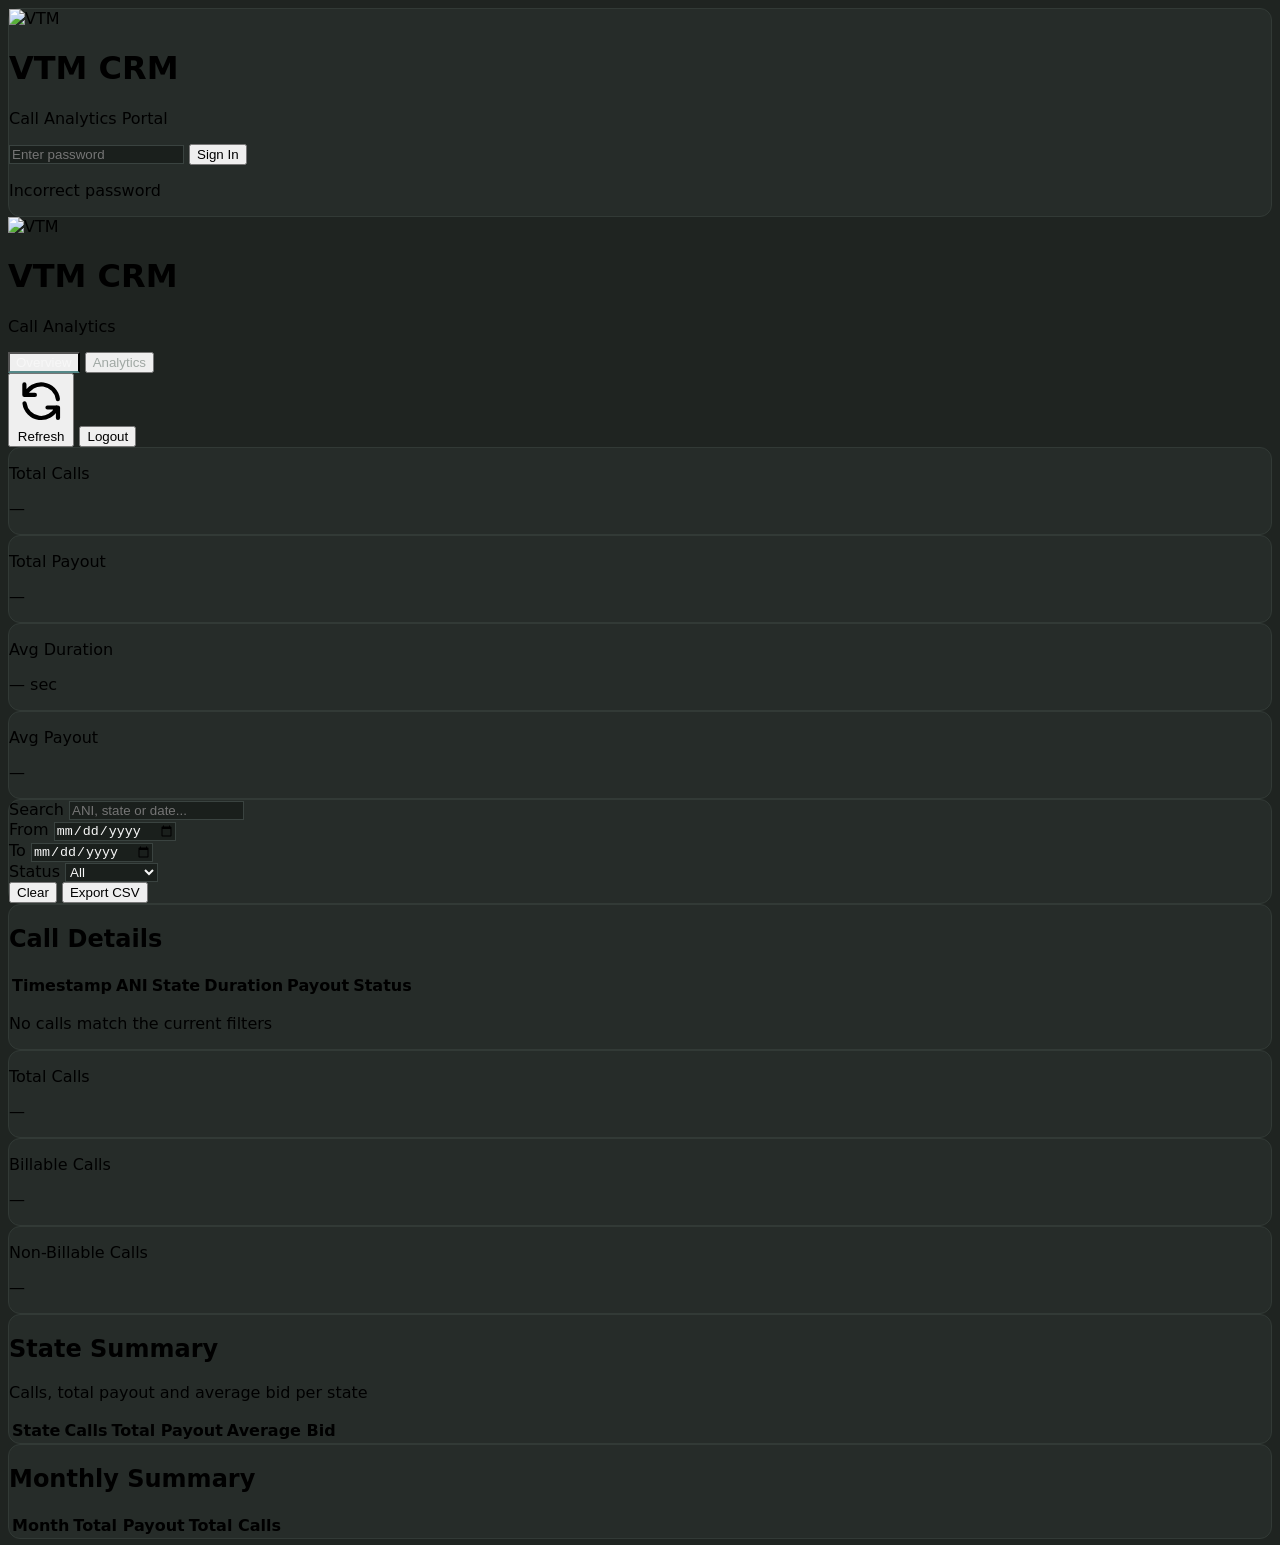
==== commit df5002d6: "Update index.html" ====
--- a/index.html
+++ b/index.html
@@ -1,517 +1,535 @@
 <!DOCTYPE html>
-<html>
+<html lang="en">
 <head>
-  <meta charset="UTF-8">
-  <meta name="viewport" content="width=device-width, initial-scale=1.0">
-  <title>VTM CRM</title>
-  <script src="https://cdn.tailwindcss.com"></script>
-  <style>
-    body { font-family: 'Inter', system-ui, -apple-system, sans-serif; background: #1F2421; }
-    .card {
-      background: #262c29;
-      border: 1px solid #323a36;
-      border-radius: 12px;
-    }
-    .input-dark {
-      background: #1a1f1c;
-      border: 1px solid #3a4340;
-      color: #F7F7F7;
-    }
-    .input-dark:focus {
-      outline: none;
-      border-color: #548888;
-      box-shadow: 0 0 0 3px rgba(84, 136, 136, 0.25);
-    }
-    .nav-link { color: #a0a8a4; transition: all 0.2s; }
-    .nav-link.active { color: #F7F7F7; border-bottom: 2px solid #548888; }
-    .nav-link:hover { color: #F7F7F7; }
-    ::-webkit-scrollbar { width: 6px; height: 6px; }
-    ::-webkit-scrollbar-track { background: #1a1f1c; }
-    ::-webkit-scrollbar-thumb { background: #3a4340; border-radius: 3px; }
-  </style>
+  <meta charset="UTF-8">
+  <meta name="viewport" content="width=device-width, initial-scale=1.0">
+  <title>VTM CRM</title>
+  <link rel="icon" href="https://vocaltechmarketing.com/images/logo.png" type="image/png">
+  <script src="https://cdn.tailwindcss.com"></script>
+  <style>
+    body { font-family: 'Inter', system-ui, -apple-system, sans-serif; background: #1F2421; }
+    .card {
+      background: #262c29;
+      border: 1px solid #323a36;
+      border-radius: 12px;
+    }
+    .input-dark {
+      background: #1a1f1c;
+      border: 1px solid #3a4340;
+      color: #F7F7F7;
+    }
+    .input-dark:focus {
+      outline: none;
+      border-color: #548888;
+      box-shadow: 0 0 0 3px rgba(84, 136, 136, 0.25);
+    }
+    .nav-link { color: #a0a8a4; transition: all 0.2s; }
+    .nav-link.active { color: #F7F7F7; border-bottom: 2px solid #548888; }
+    .nav-link:hover { color: #F7F7F7; }
+    ::-webkit-scrollbar { width: 6px; height: 6px; }
+    ::-webkit-scrollbar-track { background: #1a1f1c; }
+    ::-webkit-scrollbar-thumb { background: #3a4340; border-radius: 3px; }
+  </style>
 </head>
 <body class="text-[#F7F7F7] min-h-screen">
-  <!-- LOGIN -->
-  <div id="loginScreen" class="min-h-screen flex items-center justify-center p-4">
-    <div class="card w-full max-w-md p-8 shadow-2xl">
-      <div class="text-center mb-8">
-        <img src="https://vocaltechmarketing.com/images/logo.png" alt="VTM" class="mx-auto h-16 w-auto mb-5">
-        <h1 class="text-2xl font-bold tracking-tight">VTM CRM</h1>
-        <p class="text-gray-400 text-sm mt-1">Call Analytics Portal</p>
-      </div>
-      <input id="passwordInput" type="password" placeholder="Enter password"
-             class="input-dark w-full px-4 py-3 rounded-lg mb-4 text-sm"
-             onkeypress="if(event.key==='Enter') login()">
-      <button onclick="login()" id="loginBtn"
-              class="w-full bg-[#548888] hover:bg-[#436d6d] text-white font-medium py-3 rounded-lg transition text-sm">
-        Sign In
-      </button>
-      <p id="loginError" class="text-red-400 text-sm mt-4 text-center hidden">Incorrect password</p>
-    </div>
-  </div>
-  <!-- DASHBOARD -->
-  <div id="dashboard" class="hidden">
-    <header class="bg-[#1a1f1c] border-b border-[#323a36] sticky top-0 z-20">
-      <div class="max-w-7xl mx-auto px-4 sm:px-6 py-3 flex flex-wrap items-center justify-between gap-4">
-        <div class="flex items-center gap-8">
-          <div class="flex items-center gap-3">
-            <img src="https://vocaltechmarketing.com/images/logo.png" alt="VTM" class="h-9 w-auto">
-            <div>
-              <h1 class="font-semibold leading-tight">VTM CRM</h1>
-              <p class="text-xs text-gray-400">Call Analytics</p>
-            </div>
-          </div>
-          <nav class="flex gap-6 text-sm font-medium">
-            <button onclick="showPage('overview')" id="navOverview" class="nav-link active pb-1">Overview</button>
-            <button onclick="showPage('analytics')" id="navAnalytics" class="nav-link pb-1">Analytics</button>
-          </nav>
-        </div>
-        <div class="flex items-center gap-2">
-          <button onclick="refreshData()" id="refreshBtn"
-                  class="px-3.5 py-2 bg-[#548888] hover:bg-[#436d6d] text-white text-sm font-medium rounded-lg transition flex items-center gap-2">
-            <svg class="w-4 h-4" fill="none" stroke="currentColor" viewBox="0 0 24 24"><path stroke-linecap="round" stroke-linejoin="round" stroke-width="2" d="M4 4v5h.582m15.356 2A8.001 8.001 0 004.582 9m0 0H9m11 11v-5h-.581m0 0a8.003 8.003 0 01-15.357-2m15.357 2H15"/></svg>
-            Refresh
-          </button>
-          <button onclick="logout()" class="px-3.5 py-2 bg-[#2a322f] hover:bg-[#353e3a] text-gray-300 text-sm font-medium rounded-lg transition">
-            Logout
-          </button>
-        </div>
-      </div>
-    </header>
-    <main class="max-w-7xl mx-auto px-4 sm:px-6 py-6">
-      <!-- OVERVIEW -->
-      <div id="pageOverview" class="space-y-6">
-        <div class="grid grid-cols-2 lg:grid-cols-4 gap-4">
-          <div class="card p-5">
-            <p class="text-xs font-medium text-gray-400 uppercase tracking-wider">Total Calls</p>
-            <p id="metricCalls" class="text-3xl font-bold mt-2">—</p>
-          </div>
-          <div class="card p-5">
-            <p class="text-xs font-medium text-gray-400 uppercase tracking-wider">Total Payout</p>
-            <p id="metricPayout" class="text-3xl font-bold text-[#FBB13C] mt-2">—</p>
-          </div>
-          <div class="card p-5">
-            <p class="text-xs font-medium text-gray-400 uppercase tracking-wider">Avg Duration</p>
-            <p id="metricDuration" class="text-3xl font-bold mt-2">— <span class="text-sm font-normal text-gray-400">sec</span></p>
-          </div>
-          <div class="card p-5">
-            <p class="text-xs font-medium text-gray-400 uppercase tracking-wider">Avg Payout</p>
-            <p id="metricAvgPayout" class="text-3xl font-bold text-[#FBB13C] mt-2">—</p>
-          </div>
-        </div>
-        <div class="card p-4">
-          <div class="flex flex-wrap items-end gap-3">
-            <div class="flex-1 min-w-[140px]">
-              <label class="block text-xs text-gray-400 mb-1.5">Search</label>
-              <input id="searchInput" type="text" placeholder="ANI, state or date..."
-                     class="input-dark w-full px-3 py-2 rounded-lg text-sm" oninput="applyFilters()">
-            </div>
-            <div>
-              <label class="block text-xs text-gray-400 mb-1.5">From</label>
-              <input id="dateFrom" type="date" class="input-dark px-3 py-2 rounded-lg text-sm" onchange="applyFilters()">
-            </div>
-            <div>
-              <label class="block text-xs text-gray-400 mb-1.5">To</label>
-              <input id="dateTo" type="date" class="input-dark px-3 py-2 rounded-lg text-sm" onchange="applyFilters()">
-            </div>
-            <button onclick="clearFilters()" class="px-3 py-2 bg-[#2a322f] hover:bg-[#353e3a] text-gray-300 text-sm rounded-lg">Clear</button>
-            <button onclick="exportCSV()" class="px-3.5 py-2 bg-[#F7F7F7] hover:bg-white text-[#1F2421] text-sm font-medium rounded-lg ml-auto">Export CSV</button>
-          </div>
-        </div>
-        <div class="card overflow-hidden">
-          <div class="px-5 py-4 border-b border-[#323a36] flex items-center justify-between">
-            <h2 class="font-semibold">Call Details</h2>
-            <span id="rowCount" class="text-xs text-gray-400"></span>
-          </div>
-          <div class="overflow-x-auto">
-            <table class="w-full text-sm">
-              <thead>
-                <tr class="text-left text-xs text-gray-400 uppercase tracking-wider bg-[#1a1f1c]">
-                  <th class="px-5 py-3 font-medium">Timestamp</th>
-                  <th class="px-5 py-3 font-medium">ANI</th>
-                  <th class="px-5 py-3 font-medium">State</th>
-                  <th class="px-5 py-3 font-medium">Duration</th>
-                  <th class="px-5 py-3 font-medium">Payout</th>
-                  <th class="px-5 py-3 font-medium">Status</th>
-                </tr>
-              </thead>
-              <tbody id="callsBody" class="divide-y divide-[#323a36]"></tbody>
-            </table>
-          </div>
-          <div id="noCalls" class="hidden py-16 text-center">
-            <p class="text-gray-500 text-sm">No calls match the current filters</p>
-          </div>
-        </div>
-      </div>
-      <!-- ANALYTICS -->
-      <div id="pageAnalytics" class="hidden space-y-6">
-        <div class="grid grid-cols-1 sm:grid-cols-3 gap-4">
-          <div class="card p-5">
-            <p class="text-xs font-medium text-gray-400 uppercase tracking-wider">Total Calls</p>
-            <p id="metricTotalCallsAnalytics" class="text-3xl font-bold text-white mt-2">—</p>
-          </div>
-          <div class="card p-5">
-            <p class="text-xs font-medium text-gray-400 uppercase tracking-wider">Billable Calls</p>
-            <p id="metricBillable" class="text-3xl font-bold text-[#548888] mt-2">—</p>
-          </div>
-          <div class="card p-5">
-            <p class="text-xs font-medium text-gray-400 uppercase tracking-wider">Non-Billable Calls</p>
-            <p id="metricNonBillable" class="text-3xl font-bold text-gray-400 mt-2">—</p>
-          </div>
-        </div>
-        <div class="card overflow-hidden">
-          <div class="px-5 py-4 border-b border-[#323a36]">
-            <h2 class="font-semibold">State Summary</h2>
-            <p class="text-xs text-gray-400 mt-1">Calls, total payout and average bid per state</p>
-          </div>
-          <div class="overflow-x-auto">
-            <table class="w-full text-sm">
-              <thead>
-                <tr class="text-left text-xs text-gray-400 uppercase tracking-wider bg-[#1a1f1c]">
-                  <th class="px-5 py-3 font-medium">State</th>
-                  <th class="px-5 py-3 font-medium">Calls</th>
-                  <th class="px-5 py-3 font-medium">Total Payout</th>
-                  <th class="px-5 py-3 font-medium">Average Bid</th>
-                </tr>
-              </thead>
-              <tbody id="stateBody" class="divide-y divide-[#323a36]"></tbody>
-            </table>
-          </div>
-        </div>
-        <div class="card overflow-hidden">
-          <div class="px-5 py-4 border-b border-[#323a36]">
-            <h2 class="font-semibold">Monthly Summary</h2>
-          </div>
-          <div class="overflow-x-auto">
-            <table class="w-full text-sm">
-              <thead>
-                <tr class="text-left text-xs text-gray-400 uppercase tracking-wider bg-[#1a1f1c]">
-                  <th class="px-5 py-3 font-medium">Month</th>
-                  <th class="px-5 py-3 font-medium">Total Payout</th>
-                  <th class="px-5 py-3 font-medium">Total Calls</th>
-                </tr>
-              </thead>
-              <tbody id="monthlyBody" class="divide-y divide-[#323a36]"></tbody>
-            </table>
-          </div>
-        </div>
-      </div>
-    </main>
-  </div>
-<script>
-  // ====================== CONFIG ======================
-  const API_URL = "https://script.google.com/macros/s/AKfycbw7CBJksXRQFzwTvwCWUKfp-S_1BUUNfo4c4y-22emeX81jRa0PRHkiiJ8lFwRQpMAqVA/exec";
-
-  let allCalls = [];
-  let allMonthly = [];
-  let autoRefreshTimer = null;
-
-  // ====================== LOGIN PERSISTENCE ======================
-  function checkLoginStatus() {
-    const isLoggedIn = localStorage.getItem('vtm_logged_in') === 'true';
-    if (isLoggedIn) {
-      document.getElementById('loginScreen').classList.add('hidden');
-      document.getElementById('dashboard').classList.remove('hidden');
-      loadAll();
-      autoRefreshTimer = setInterval(loadAll, 60000);
-    }
-  }
-
-  function formatTimestamp(val) {
-    if (!val) return '—';
-    if (typeof val === 'string' && /^\d{4}-\d{2}-\d{2}/.test(val)) {
-      return val;
-    }
-    const d = new Date(val);
-    if (isNaN(d.getTime())) return val;
-
-    const pad = n => String(n).padStart(2, '0');
-    return `${d.getFullYear()}-${pad(d.getMonth()+1)}-${pad(d.getDate())} ${pad(d.getHours())}:${pad(d.getMinutes())}:${pad(d.getSeconds())}`;
-  }
-
-  // ====================== API HELPER ======================
-  async function apiCall(action, params = {}) {
-    const url = new URL(API_URL);
-    url.searchParams.set("action", action);
-    for (const key in params) {
-      url.searchParams.set(key, params[key]);
-    }
-    const res = await fetch(url.toString());
-    if (!res.ok) throw new Error("Network error");
-    return await res.json();
-  }
-
-  // ====================== AUTH ======================
-  async function login() {
-    const pwd = document.getElementById('passwordInput').value;
-    const btn = document.getElementById('loginBtn');
-    btn.disabled = true;
-    btn.textContent = "Signing in...";
-
-    try {
-      const result = await apiCall("login", { password: pwd });
-      if (result.success) {
-        // THIS LINE WAS MISSING
-        localStorage.setItem('vtm_logged_in', 'true');
-
+
+  <!-- LOGIN -->
+  <div id="loginScreen" class="min-h-screen flex items-center justify-center p-4">
+    <div class="card w-full max-w-md p-8 shadow-2xl">
+      <div class="text-center mb-8">
+        <img src="https://vocaltechmarketing.com/images/logo.png" alt="VTM" class="mx-auto h-16 w-auto mb-5">
+        <h1 class="text-2xl font-bold tracking-tight">VTM CRM</h1>
+        <p class="text-gray-400 text-sm mt-1">Call Analytics Portal</p>
+      </div>
+      <input id="passwordInput" type="password" placeholder="Enter password"
+             class="input-dark w-full px-4 py-3 rounded-lg mb-4 text-sm"
+             onkeypress="if(event.key==='Enter') login()">
+      <button onclick="login()" id="loginBtn"
+              class="w-full bg-[#548888] hover:bg-[#436d6d] text-white font-medium py-3 rounded-lg transition text-sm">
+        Sign In
+      </button>
+      <p id="loginError" class="text-red-400 text-sm mt-4 text-center hidden">Incorrect password</p>
+    </div>
+  </div>
+
+  <!-- DASHBOARD -->
+  <div id="dashboard" class="hidden">
+    <header class="bg-[#1a1f1c] border-b border-[#323a36] sticky top-0 z-20">
+      <div class="max-w-7xl mx-auto px-4 sm:px-6 py-3 flex flex-wrap items-center justify-between gap-4">
+        <div class="flex items-center gap-8">
+          <div class="flex items-center gap-3">
+            <img src="https://vocaltechmarketing.com/images/logo.png" alt="VTM" class="h-9 w-auto">
+            <div>
+              <h1 class="font-semibold leading-tight">VTM CRM</h1>
+              <p class="text-xs text-gray-400">Call Analytics</p>
+            </div>
+          </div>
+          <nav class="flex gap-6 text-sm font-medium">
+            <button onclick="showPage('overview')" id="navOverview" class="nav-link active pb-1">Overview</button>
+            <button onclick="showPage('analytics')" id="navAnalytics" class="nav-link pb-1">Analytics</button>
+          </nav>
+        </div>
+        <div class="flex items-center gap-2">
+          <button onclick="refreshData()" id="refreshBtn"
+                  class="px-3.5 py-2 bg-[#548888] hover:bg-[#436d6d] text-white text-sm font-medium rounded-lg transition flex items-center gap-2">
+            <svg class="w-4 h-4" fill="none" stroke="currentColor" viewBox="0 0 24 24"><path stroke-linecap="round" stroke-linejoin="round" stroke-width="2" d="M4 4v5h.582m15.356 2A8.001 8.001 0 004.582 9m0 0H9m11 11v-5h-.581m0 0a8.003 8.003 0 01-15.357-2m15.357 2H15"/></svg>
+            Refresh
+          </button>
+          <button onclick="logout()" class="px-3.5 py-2 bg-[#2a322f] hover:bg-[#353e3a] text-gray-300 text-sm font-medium rounded-lg transition">
+            Logout
+          </button>
+        </div>
+      </div>
+    </header>
+
+    <main class="max-w-7xl mx-auto px-4 sm:px-6 py-6">
+
+      <!-- ==================== OVERVIEW ==================== -->
+      <div id="pageOverview" class="space-y-6">
+        <div class="grid grid-cols-2 lg:grid-cols-4 gap-4">
+          <div class="card p-5">
+            <p class="text-xs font-medium text-gray-400 uppercase tracking-wider">Total Calls</p>
+            <p id="metricCalls" class="text-3xl font-bold mt-2">—</p>
+          </div>
+          <div class="card p-5">
+            <p class="text-xs font-medium text-gray-400 uppercase tracking-wider">Total Payout</p>
+            <p id="metricPayout" class="text-3xl font-bold text-[#FBB13C] mt-2">—</p>
+          </div>
+          <div class="card p-5">
+            <p class="text-xs font-medium text-gray-400 uppercase tracking-wider">Avg Duration</p>
+            <p id="metricDuration" class="text-3xl font-bold mt-2">— <span class="text-sm font-normal text-gray-400">sec</span></p>
+          </div>
+          <div class="card p-5">
+            <p class="text-xs font-medium text-gray-400 uppercase tracking-wider">Avg Payout</p>
+            <p id="metricAvgPayout" class="text-3xl font-bold text-[#FBB13C] mt-2">—</p>
+          </div>
+        </div>
+
+        <!-- Filters -->
+        <div class="card p-4">
+          <div class="flex flex-wrap items-end gap-3">
+            <div class="flex-1 min-w-[160px]">
+              <label class="block text-xs text-gray-400 mb-1.5">Search</label>
+              <input id="searchInput" type="text" placeholder="ANI, state or date..."
+                     class="input-dark w-full px-3 py-2 rounded-lg text-sm" oninput="applyFilters()">
+            </div>
+            <div>
+              <label class="block text-xs text-gray-400 mb-1.5">From</label>
+              <input id="dateFrom" type="date" class="input-dark px-3 py-2 rounded-lg text-sm" onchange="applyFilters()">
+            </div>
+            <div>
+              <label class="block text-xs text-gray-400 mb-1.5">To</label>
+              <input id="dateTo" type="date" class="input-dark px-3 py-2 rounded-lg text-sm" onchange="applyFilters()">
+            </div>
+            <div>
+              <label class="block text-xs text-gray-400 mb-1.5">Status</label>
+              <select id="statusFilter" class="input-dark px-3 py-2 rounded-lg text-sm" onchange="applyFilters()">
+                <option value="all">All</option>
+                <option value="billable">Billable</option>
+                <option value="nonbillable">Non-billable</option>
+              </select>
+            </div>
+            <button onclick="clearFilters()" class="px-3 py-2 bg-[#2a322f] hover:bg-[#353e3a] text-gray-300 text-sm rounded-lg">
+              Clear
+            </button>
+            <button onclick="exportCSV()" class="px-3.5 py-2 bg-[#F7F7F7] hover:bg-white text-[#1F2421] text-sm font-medium rounded-lg ml-auto">
+              Export CSV
+            </button>
+          </div>
+        </div>
+
+        <!-- Call Details -->
+        <div class="card overflow-hidden">
+          <div class="px-5 py-4 border-b border-[#323a36] flex items-center justify-between">
+            <h2 class="font-semibold">Call Details</h2>
+            <span id="rowCount" class="text-xs text-gray-400"></span>
+          </div>
+          <div class="overflow-x-auto">
+            <table class="w-full text-sm">
+              <thead>
+                <tr class="text-left text-xs text-gray-400 uppercase tracking-wider bg-[#1a1f1c]">
+                  <th class="px-5 py-3 font-medium">Timestamp</th>
+                  <th class="px-5 py-3 font-medium">ANI</th>
+                  <th class="px-5 py-3 font-medium">State</th>
+                  <th class="px-5 py-3 font-medium">Duration</th>
+                  <th class="px-5 py-3 font-medium">Payout</th>
+                  <th class="px-5 py-3 font-medium">Status</th>
+                </tr>
+              </thead>
+              <tbody id="callsBody" class="divide-y divide-[#323a36]"></tbody>
+            </table>
+          </div>
+          <div id="noCalls" class="hidden py-16 text-center">
+            <p class="text-gray-500 text-sm">No calls match the current filters</p>
+          </div>
+        </div>
+      </div>
+
+      <!-- ==================== ANALYTICS ==================== -->
+      <div id="pageAnalytics" class="hidden space-y-6">
+        <div class="grid grid-cols-1 sm:grid-cols-3 gap-4">
+          <div class="card p-5">
+            <p class="text-xs font-medium text-gray-400 uppercase tracking-wider">Total Calls</p>
+            <p id="metricTotalCallsAnalytics" class="text-3xl font-bold text-white mt-2">—</p>
+          </div>
+          <div class="card p-5">
+            <p class="text-xs font-medium text-gray-400 uppercase tracking-wider">Billable Calls</p>
+            <p id="metricBillable" class="text-3xl font-bold text-[#548888] mt-2">—</p>
+          </div>
+          <div class="card p-5">
+            <p class="text-xs font-medium text-gray-400 uppercase tracking-wider">Non-Billable Calls</p>
+            <p id="metricNonBillable" class="text-3xl font-bold text-gray-400 mt-2">—</p>
+          </div>
+        </div>
+
+        <!-- State Summary -->
+        <div class="card overflow-hidden">
+          <div class="px-5 py-4 border-b border-[#323a36]">
+            <h2 class="font-semibold">State Summary</h2>
+            <p class="text-xs text-gray-400 mt-1">Calls, total payout and average bid per state</p>
+          </div>
+          <div class="overflow-x-auto">
+            <table class="w-full text-sm">
+              <thead>
+                <tr class="text-left text-xs text-gray-400 uppercase tracking-wider bg-[#1a1f1c]">
+                  <th class="px-5 py-3 font-medium">State</th>
+                  <th class="px-5 py-3 font-medium">Calls</th>
+                  <th class="px-5 py-3 font-medium">Total Payout</th>
+                  <th class="px-5 py-3 font-medium">Average Bid</th>
+                </tr>
+              </thead>
+              <tbody id="stateBody" class="divide-y divide-[#323a36]"></tbody>
+            </table>
+          </div>
+        </div>
+
+        <!-- Monthly Summary -->
+        <div class="card overflow-hidden">
+          <div class="px-5 py-4 border-b border-[#323a36]">
+            <h2 class="font-semibold">Monthly Summary</h2>
+          </div>
+          <div class="overflow-x-auto">
+            <table class="w-full text-sm">
+              <thead>
+                <tr class="text-left text-xs text-gray-400 uppercase tracking-wider bg-[#1a1f1c]">
+                  <th class="px-5 py-3 font-medium">Month</th>
+                  <th class="px-5 py-3 font-medium">Total Payout</th>
+                  <th class="px-5 py-3 font-medium">Total Calls</th>
+                </tr>
+              </thead>
+              <tbody id="monthlyBody" class="divide-y divide-[#323a36]"></tbody>
+            </table>
+          </div>
+        </div>
+      </div>
+    </main>
+  </div>
+
+  <script>
+    // ====================== CONFIG ======================
+    const API_URL = "https://script.google.com/macros/s/AKfycbw7CBJksXRQFzwTvwCWUKfp-S_1BUUNfo4c4y-22emeX81jRa0PRHkiiJ8lFwRQpMAqVA/exec";
+
+    let allCalls = [];
+    let allMonthly = [];
+    let autoRefreshTimer = null;
+
+    // ====================== LOGIN PERSISTENCE ======================
+    function checkLoginStatus() {
+      if (localStorage.getItem('vtm_logged_in') === 'true') {
         document.getElementById('loginScreen').classList.add('hidden');
         document.getElementById('dashboard').classList.remove('hidden');
         loadAll();
         autoRefreshTimer = setInterval(loadAll, 60000);
-      } else {
-        document.getElementById('loginError').classList.remove('hidden');
-      }
-    } catch (err) {
-      alert("Login failed: " + err.message);
-    } finally {
-      btn.disabled = false;
-      btn.textContent = "Sign In";
-    }
-  }
-
-  function logout() {
-    if (autoRefreshTimer) clearInterval(autoRefreshTimer);
-    localStorage.removeItem('vtm_logged_in');
-    document.getElementById('dashboard').classList.add('hidden');
-    document.getElementById('loginScreen').classList.remove('hidden');
-    document.getElementById('passwordInput').value = '';
-    document.getElementById('loginError').classList.add('hidden');
-  }
-
-  // ====================== DATA ======================
-  async function loadAll() {
-    try {
-      const [callsRes, monthlyRes] = await Promise.all([
-        apiCall("getCalls"),
-        apiCall("getMonthly")
-      ]);
-
-      allCalls = callsRes.data || [];
-      allMonthly = monthlyRes.data || [];
-
+      }
+    }
+
+    function formatTimestamp(val) {
+      if (!val) return '—';
+      if (typeof val === 'string' && /^\d{4}-\d{2}-\d{2}/.test(val)) return val;
+      const d = new Date(val);
+      if (isNaN(d.getTime())) return val;
+      const pad = n => String(n).padStart(2, '0');
+      return `${d.getFullYear()}-${pad(d.getMonth()+1)}-${pad(d.getDate())} ${pad(d.getHours())}:${pad(d.getMinutes())}:${pad(d.getSeconds())}`;
+    }
+
+    // ====================== API ======================
+    async function apiCall(action, params = {}) {
+      const url = new URL(API_URL);
+      url.searchParams.set("action", action);
+      Object.keys(params).forEach(k => url.searchParams.set(k, params[k]));
+      const res = await fetch(url.toString());
+      if (!res.ok) throw new Error("Network error");
+      return await res.json();
+    }
+
+    // ====================== AUTH ======================
+    async function login() {
+      const pwd = document.getElementById('passwordInput').value;
+      const btn = document.getElementById('loginBtn');
+      btn.disabled = true;
+      btn.textContent = "Signing in...";
+
+      try {
+        const result = await apiCall("login", { password: pwd });
+        if (result.success) {
+          localStorage.setItem('vtm_logged_in', 'true');
+          document.getElementById('loginScreen').classList.add('hidden');
+          document.getElementById('dashboard').classList.remove('hidden');
+          loadAll();
+          autoRefreshTimer = setInterval(loadAll, 60000);
+        } else {
+          document.getElementById('loginError').classList.remove('hidden');
+        }
+      } catch (err) {
+        alert("Login failed: " + err.message);
+      } finally {
+        btn.disabled = false;
+        btn.textContent = "Sign In";
+      }
+    }
+
+    function logout() {
+      if (autoRefreshTimer) clearInterval(autoRefreshTimer);
+      localStorage.removeItem('vtm_logged_in');
+      document.getElementById('dashboard').classList.add('hidden');
+      document.getElementById('loginScreen').classList.remove('hidden');
+      document.getElementById('passwordInput').value = '';
+      document.getElementById('loginError').classList.add('hidden');
+    }
+
+    // ====================== DATA ======================
+    async function loadAll() {
+      try {
+        const [callsRes, monthlyRes] = await Promise.all([
+          apiCall("getCalls"),
+          apiCall("getMonthly")
+        ]);
+        allCalls = callsRes.data || [];
+        allMonthly = monthlyRes.data || [];
+        applyFilters();
+        renderMonthly(allMonthly);
+        if (!document.getElementById('pageAnalytics').classList.contains('hidden')) {
+          renderStateTable();
+          updateBillableMetrics();
+        }
+      } catch (err) {
+        console.error("Load failed:", err);
+      }
+    }
+
+    function getFilteredCalls() {
+      const q = (document.getElementById('searchInput').value || '').toLowerCase().trim();
+      const from = document.getElementById('dateFrom').value;
+      const to = document.getElementById('dateTo').value;
+      const status = document.getElementById('statusFilter').value;
+
+      return allCalls.filter(r => {
+        // Text search
+        if (q) {
+          const hay = `${r.ani || ''} ${r.state || ''} ${r.dts || ''}`.toLowerCase();
+          if (!hay.includes(q)) return false;
+        }
+
+        // Date range
+        if (from || to) {
+          const datePart = (r.dts || '').toString().slice(0, 10);
+          if (from && datePart < from) return false;
+          if (to && datePart > to) return false;
+        }
+
+        // Billable / Non-billable filter
+        const payout = Number(r.payout) || 0;
+        if (status === 'billable' && payout <= 0) return false;
+        if (status === 'nonbillable' && payout > 0) return false;
+
+        return true;
+      });
+    }
+
+    function applyFilters() {
+      const filtered = getFilteredCalls();
+      renderCalls(filtered);
+      updateMetrics(filtered);
+    }
+
+    function clearFilters() {
+      document.getElementById('searchInput').value = '';
+      document.getElementById('dateFrom').value = '';
+      document.getElementById('dateTo').value = '';
+      document.getElementById('statusFilter').value = 'all';
       applyFilters();
-      renderMonthly(allMonthly);
-
-      if (!document.getElementById('pageAnalytics').classList.contains('hidden')) {
+    }
+
+    function updateMetrics(rows) {
+      if (!rows || rows.length === 0) {
+        document.getElementById('metricCalls').textContent = '0';
+        document.getElementById('metricPayout').textContent = '$0.00';
+        document.getElementById('metricDuration').innerHTML = '0 <span class="text-sm font-normal text-gray-400">sec</span>';
+        document.getElementById('metricAvgPayout').textContent = '$0.00';
+        return;
+      }
+      let totalPayout = 0, totalDuration = 0;
+      rows.forEach(c => {
+        totalPayout += Number(c.payout) || 0;
+        totalDuration += Number(c.call_duration_sec) || 0;
+      });
+      document.getElementById('metricCalls').textContent = rows.length;
+      document.getElementById('metricPayout').textContent = '$' + totalPayout.toFixed(2);
+      document.getElementById('metricDuration').innerHTML = Math.round(totalDuration / rows.length) + ' <span class="text-sm font-normal text-gray-400">sec</span>';
+      document.getElementById('metricAvgPayout').textContent = '$' + (totalPayout / rows.length).toFixed(2);
+    }
+
+    function updateBillableMetrics() {
+      let billable = 0, nonBillable = 0;
+      allCalls.forEach(c => {
+        if (Number(c.payout) > 0) billable++;
+        else nonBillable++;
+      });
+      document.getElementById('metricTotalCallsAnalytics').textContent = allCalls.length;
+      document.getElementById('metricBillable').textContent = billable;
+      document.getElementById('metricNonBillable').textContent = nonBillable;
+    }
+
+    function renderCalls(rows) {
+      const tbody = document.getElementById('callsBody');
+      const noData = document.getElementById('noCalls');
+      const rowCount = document.getElementById('rowCount');
+      tbody.innerHTML = '';
+      rowCount.textContent = rows.length ? `${rows.length} record${rows.length !== 1 ? 's' : ''}` : '';
+
+      if (!rows || rows.length === 0) {
+        noData.classList.remove('hidden');
+        return;
+      }
+      noData.classList.add('hidden');
+
+      rows.forEach(r => {
+        const payout = Number(r.payout) || 0;
+        const status = payout > 0
+          ? '<span class="px-2 py-0.5 rounded text-xs font-medium bg-[#548888]/20 text-[#7ab8b8]">Billable</span>'
+          : '<span class="px-2 py-0.5 rounded text-xs font-medium bg-gray-700 text-gray-400">Non-billable</span>';
+
+        const tr = document.createElement('tr');
+        tr.className = 'hover:bg-[#2a322f] transition';
+        tr.innerHTML = `
+          <td class="px-5 py-3 text-gray-300 text-sm">${formatTimestamp(r.dts)}</td>
+          <td class="px-5 py-3 font-mono text-sm">${r.ani || '—'}</td>
+          <td class="px-5 py-3 text-gray-300">${r.state || '—'}</td>
+          <td class="px-5 py-3 text-gray-300">${r.call_duration_sec || '—'}s</td>
+          <td class="px-5 py-3 text-[#FBB13C] font-medium">$${payout.toFixed(2)}</td>
+          <td class="px-5 py-3">${status}</td>
+        `;
+        tbody.appendChild(tr);
+      });
+    }
+
+    function renderMonthly(rows) {
+      const tbody = document.getElementById('monthlyBody');
+      tbody.innerHTML = '';
+      (rows || []).forEach(r => {
+        // Force clean YYYY-MM
+        let month = (r.month || '').toString();
+        if (month.length > 7) month = month.slice(0, 7);
+        if (month.includes('T')) month = month.split('T')[0].slice(0, 7);
+
+        const tr = document.createElement('tr');
+        tr.className = 'hover:bg-[#2a322f] transition';
+        tr.innerHTML = `
+          <td class="px-5 py-3">${month || '—'}</td>
+          <td class="px-5 py-3 text-[#FBB13C] font-medium">$${Number(r.total_payout || 0).toFixed(2)}</td>
+          <td class="px-5 py-3 text-gray-300">${r.total_calls || '—'}</td>
+        `;
+        tbody.appendChild(tr);
+      });
+    }
+
+    function getStateStats() {
+      const stats = {};
+      allCalls.forEach(c => {
+        const state = (c.state || 'Unknown').toString().trim().toUpperCase() || 'Unknown';
+        if (!stats[state]) stats[state] = { count: 0, totalPayout: 0 };
+        stats[state].count += 1;
+        stats[state].totalPayout += Number(c.payout) || 0;
+      });
+      return Object.keys(stats).map(state => ({
+        state,
+        calls: stats[state].count,
+        totalPayout: stats[state].totalPayout,
+        avgBid: stats[state].count ? stats[state].totalPayout / stats[state].count : 0
+      })).sort((a, b) => b.avgBid - a.avgBid);
+    }
+
+    function renderStateTable() {
+      const stats = getStateStats();
+      const tbody = document.getElementById('stateBody');
+      tbody.innerHTML = '';
+      if (stats.length === 0) {
+        tbody.innerHTML = `<tr><td colspan="4" class="px-5 py-8 text-center text-gray-500">No data yet</td></tr>`;
+        return;
+      }
+      stats.forEach(s => {
+        const tr = document.createElement('tr');
+        tr.className = 'hover:bg-[#2a322f] transition';
+        tr.innerHTML = `
+          <td class="px-5 py-3 font-medium">${s.state}</td>
+          <td class="px-5 py-3 text-gray-300">${s.calls}</td>
+          <td class="px-5 py-3 text-[#FBB13C]">$${s.totalPayout.toFixed(2)}</td>
+          <td class="px-5 py-3 text-[#FBB13C] font-medium">$${s.avgBid.toFixed(2)}</td>
+        `;
+        tbody.appendChild(tr);
+      });
+    }
+
+    function showPage(page) {
+      document.getElementById('pageOverview').classList.toggle('hidden', page !== 'overview');
+      document.getElementById('pageAnalytics').classList.toggle('hidden', page !== 'analytics');
+      document.getElementById('navOverview').classList.toggle('active', page === 'overview');
+      document.getElementById('navAnalytics').classList.toggle('active', page === 'analytics');
+      if (page === 'analytics') {
         renderStateTable();
         updateBillableMetrics();
       }
-    } catch (err) {
-      console.error("Load failed:", err);
-    }
-  }
-
-  function getFilteredCalls() {
-    const q = (document.getElementById('searchInput').value || '').toLowerCase().trim();
-    const from = document.getElementById('dateFrom').value;
-    const to = document.getElementById('dateTo').value;
-
-    return allCalls.filter(r => {
-      if (q) {
-        const hay = `${r.ani || ''} ${r.state || ''} ${r.dts || ''}`.toLowerCase();
-        if (!hay.includes(q)) return false;
-      }
-      if (from || to) {
-        const datePart = (r.dts || '').slice(0, 10);
-        if (from && datePart < from) return false;
-        if (to && datePart > to) return false;
-      }
-      return true;
-    });
-  }
-
-  function applyFilters() {
-    const filtered = getFilteredCalls();
-    renderCalls(filtered);
-    updateMetrics(filtered);
-  }
-
-  function clearFilters() {
-    document.getElementById('searchInput').value = '';
-    document.getElementById('dateFrom').value = '';
-    document.getElementById('dateTo').value = '';
-    applyFilters();
-  }
-
-  function updateMetrics(rows) {
-    if (!rows || rows.length === 0) {
-      document.getElementById('metricCalls').textContent = '0';
-      document.getElementById('metricPayout').textContent = '$0.00';
-      document.getElementById('metricDuration').innerHTML = '0 <span class="text-sm font-normal text-gray-400">sec</span>';
-      document.getElementById('metricAvgPayout').textContent = '$0.00';
-      return;
-    }
-    let totalPayout = 0, totalDuration = 0;
-    rows.forEach(c => {
-      totalPayout += Number(c.payout) || 0;
-      totalDuration += Number(c.call_duration_sec) || 0;
-    });
-    document.getElementById('metricCalls').textContent = rows.length;
-    document.getElementById('metricPayout').textContent = '$' + totalPayout.toFixed(2);
-    document.getElementById('metricDuration').innerHTML = Math.round(totalDuration / rows.length) + ' <span class="text-sm font-normal text-gray-400">sec</span>';
-    document.getElementById('metricAvgPayout').textContent = '$' + (totalPayout / rows.length).toFixed(2);
-  }
-
-  function updateBillableMetrics() {
-    let billable = 0, nonBillable = 0;
-    allCalls.forEach(c => {
-      if (Number(c.payout) > 0) billable++;
-      else nonBillable++;
-    });
-    document.getElementById('metricTotalCallsAnalytics').textContent = allCalls.length;
-    document.getElementById('metricBillable').textContent = billable;
-    document.getElementById('metricNonBillable').textContent = nonBillable;
-  }
-
-  function renderCalls(rows) {
-    const tbody = document.getElementById('callsBody');
-    const noData = document.getElementById('noCalls');
-    const rowCount = document.getElementById('rowCount');
-    tbody.innerHTML = '';
-    rowCount.textContent = rows.length ? `${rows.length} record${rows.length !== 1 ? 's' : ''}` : '';
-
-    if (!rows || rows.length === 0) {
-      noData.classList.remove('hidden');
-      return;
-    }
-    noData.classList.add('hidden');
-
-    rows.forEach(r => {
-      const payout = Number(r.payout) || 0;
-      const status = payout > 0
-        ? '<span class="px-2 py-0.5 rounded text-xs font-medium bg-[#548888]/20 text-[#7ab8b8]">Billable</span>'
-        : '<span class="px-2 py-0.5 rounded text-xs font-medium bg-gray-700 text-gray-400">Non-billable</span>';
-
-      const tr = document.createElement('tr');
-      tr.className = 'hover:bg-[#2a322f] transition';
-      tr.innerHTML = `
-        <td class="px-5 py-3 text-gray-300 text-sm">${formatTimestamp(r.dts)}</td>
-        <td class="px-5 py-3 font-mono text-sm">${r.ani || '—'}</td>
-        <td class="px-5 py-3 text-gray-300">${r.state || '—'}</td>
-        <td class="px-5 py-3 text-gray-300">${r.call_duration_sec || '—'}s</td>
-        <td class="px-5 py-3 text-[#FBB13C] font-medium">$${payout.toFixed(2)}</td>
-        <td class="px-5 py-3">${status}</td>
-      `;
-      tbody.appendChild(tr);
-    });
-  }
-
-  function renderMonthly(rows) {
-    const tbody = document.getElementById('monthlyBody');
-    tbody.innerHTML = '';
-    (rows || []).forEach(r => {
-      const month = (r.month || '').toString().slice(0, 7);
-      const tr = document.createElement('tr');
-      tr.className = 'hover:bg-[#2a322f] transition';
-      tr.innerHTML = `
-        <td class="px-5 py-3">${month || '—'}</td>
-        <td class="px-5 py-3 text-[#FBB13C] font-medium">$${Number(r.total_payout || 0).toFixed(2)}</td>
-        <td class="px-5 py-3 text-gray-300">${r.total_calls || '—'}</td>
-      `;
-      tbody.appendChild(tr);
-    });
-  }
-
-  function getStateStats() {
-    const stats = {};
-    allCalls.forEach(c => {
-      const state = (c.state || 'Unknown').toString().trim().toUpperCase() || 'Unknown';
-      if (!stats[state]) stats[state] = { count: 0, totalPayout: 0 };
-      stats[state].count += 1;
-      stats[state].totalPayout += Number(c.payout) || 0;
-    });
-
-    return Object.keys(stats).map(state => ({
-      state,
-      calls: stats[state].count,
-      totalPayout: stats[state].totalPayout,
-      avgBid: stats[state].count ? stats[state].totalPayout / stats[state].count : 0
-    })).sort((a, b) => b.avgBid - a.avgBid);
-  }
-
-  function renderStateTable() {
-    const stats = getStateStats();
-    const tbody = document.getElementById('stateBody');
-    tbody.innerHTML = '';
-
-    if (stats.length === 0) {
-      tbody.innerHTML = `<tr><td colspan="4" class="px-5 py-8 text-center text-gray-500">No data yet</td></tr>`;
-      return;
-    }
-
-    stats.forEach(s => {
-      const tr = document.createElement('tr');
-      tr.className = 'hover:bg-[#2a322f] transition';
-      tr.innerHTML = `
-        <td class="px-5 py-3 font-medium">${s.state}</td>
-        <td class="px-5 py-3 text-gray-300">${s.calls}</td>
-        <td class="px-5 py-3 text-[#FBB13C]">$${s.totalPayout.toFixed(2)}</td>
-        <td class="px-5 py-3 text-[#FBB13C] font-medium">$${s.avgBid.toFixed(2)}</td>
-      `;
-      tbody.appendChild(tr);
-    });
-  }
-
-  function showPage(page) {
-    document.getElementById('pageOverview').classList.toggle('hidden', page !== 'overview');
-    document.getElementById('pageAnalytics').classList.toggle('hidden', page !== 'analytics');
-    document.getElementById('navOverview').classList.toggle('active', page === 'overview');
-    document.getElementById('navAnalytics').classList.toggle('active', page === 'analytics');
-    if (page === 'analytics') {
-      renderStateTable();
-      updateBillableMetrics();
-    }
-  }
-
-  async function refreshData() {
-    const btn = document.getElementById('refreshBtn');
-    btn.disabled = true;
-    btn.innerHTML = `<svg class="w-4 h-4 animate-spin" fill="none" viewBox="0 0 24 24"><circle class="opacity-25" cx="12" cy="12" r="10" stroke="currentColor" stroke-width="4"/><path class="opacity-75" fill="currentColor" d="M4 12a8 8 0 018-8v4a4 4 0 00-4 4H4z"/></svg> Refreshing...`;
-
-    try {
-      const res = await apiCall("refresh");
-      if (res.success) {
-        await loadAll();
-      } else {
-        alert("Error: " + res.message);
-      }
-    } catch (err) {
-      alert("Failed: " + err.message);
-    } finally {
-      btn.disabled = false;
-      btn.innerHTML = `<svg class="w-4 h-4" fill="none" stroke="currentColor" viewBox="0 0 24 24"><path stroke-linecap="round" stroke-linejoin="round" stroke-width="2" d="M4 4v5h.582m15.356 2A8.001 8.001 0 004.582 9m0 0H9m11 11v-5h-.581m0 0a8.003 8.003 0 01-15.357-2m15.357 2H15"/></svg> Refresh`;
-    }
-  }
-
-  function exportCSV() {
-    const rows = getFilteredCalls();
-    if (!rows.length) { alert('No data to export'); return; }
-
-    const headers = ['dts','ani','state','call_duration_sec','payout','status'];
-    const csvRows = rows.map(r => {
-      const payout = Number(r.payout) || 0;
-      const status = payout > 0 ? 'Billable' : 'Non-billable';
-      return [r.dts || '', r.ani || '', r.state || '', r.call_duration_sec || '', payout.toFixed(2), status]
-        .map(val => {
-          if (String(val).includes(',') || String(val).includes('"')) {
-            return `"${String(val).replace(/"/g, '""')}"`;
-          }
-          return val;
-        }).join(',');
-    });
-
-    const csv = [headers.join(',')].concat(csvRows).join('\n');
-    const blob = new Blob([csv], { type: 'text/csv;charset=utf-8;' });
-    const url = URL.createObjectURL(blob);
-    const a = document.createElement('a');
-    a.href = url;
-    a.download = `vtm-calls-${new Date().toISOString().slice(0,10)}.csv`;
-    a.click();
-    URL.revokeObjectURL(url);
-  }
-
-  // Check login on page load
-  checkLoginStatus();
-</script>
+    }
+
+    async function refreshData() {
+      const btn = document.getElementById('refreshBtn');
+      btn.disabled = true;
+      btn.innerHTML = `<svg class="w-4 h-4 animate-spin" fill="none" viewBox="0 0 24 24"><circle class="opacity-25" cx="12" cy="12" r="10" stroke="currentColor" stroke-width="4"/><path class="opacity-75" fill="currentColor" d="M4 12a8 8 0 018-8v4a4 4 0 00-4 4H4z"/></svg> Refreshing...`;
+      try {
+        const res = await apiCall("refresh");
+        if (res.success) await loadAll();
+        else alert("Error: " + res.message);
+      } catch (err) {
+        alert("Failed: " + err.message);
+      } finally {
+        btn.disabled = false;
+        btn.innerHTML = `<svg class="w-4 h-4" fill="none" stroke="currentColor" viewBox="0 0 24 24"><path stroke-linecap="round" stroke-linejoin="round" stroke-width="2" d="M4 4v5h.582m15.356 2A8.001 8.001 0 004.582 9m0 0H9m11 11v-5h-.581m0 0a8.003 8.003 0 01-15.357-2m15.357 2H15"/></svg> Refresh`;
+      }
+    }
+
+    function exportCSV() {
+      const rows = getFilteredCalls();
+      if (!rows.length) { alert('No data to export'); return; }
+      const headers = ['dts','ani','state','call_duration_sec','payout','status'];
+      const csvRows = rows.map(r => {
+        const payout = Number(r.payout) || 0;
+        const status = payout > 0 ? 'Billable' : 'Non-billable';
+        return [r.dts || '', r.ani || '', r.state || '', r.call_duration_sec || '', payout.toFixed(2), status]
+          .map(val => String(val).includes(',') || String(val).includes('"') ? `"${String(val).replace(/"/g, '""')}"` : val)
+          .join(',');
+      });
+      const csv = [headers.join(',')].concat(csvRows).join('\n');
+      const blob = new Blob([csv], { type: 'text/csv;charset=utf-8;' });
+      const url = URL.createObjectURL(blob);
+      const a = document.createElement('a');
+      a.href = url;
+      a.download = `vtm-calls-${new Date().toISOString().slice(0,10)}.csv`;
+      a.click();
+      URL.revokeObjectURL(url);
+    }
+
+    // Start
+    checkLoginStatus();
+  </script>
 </body>
 </html>
